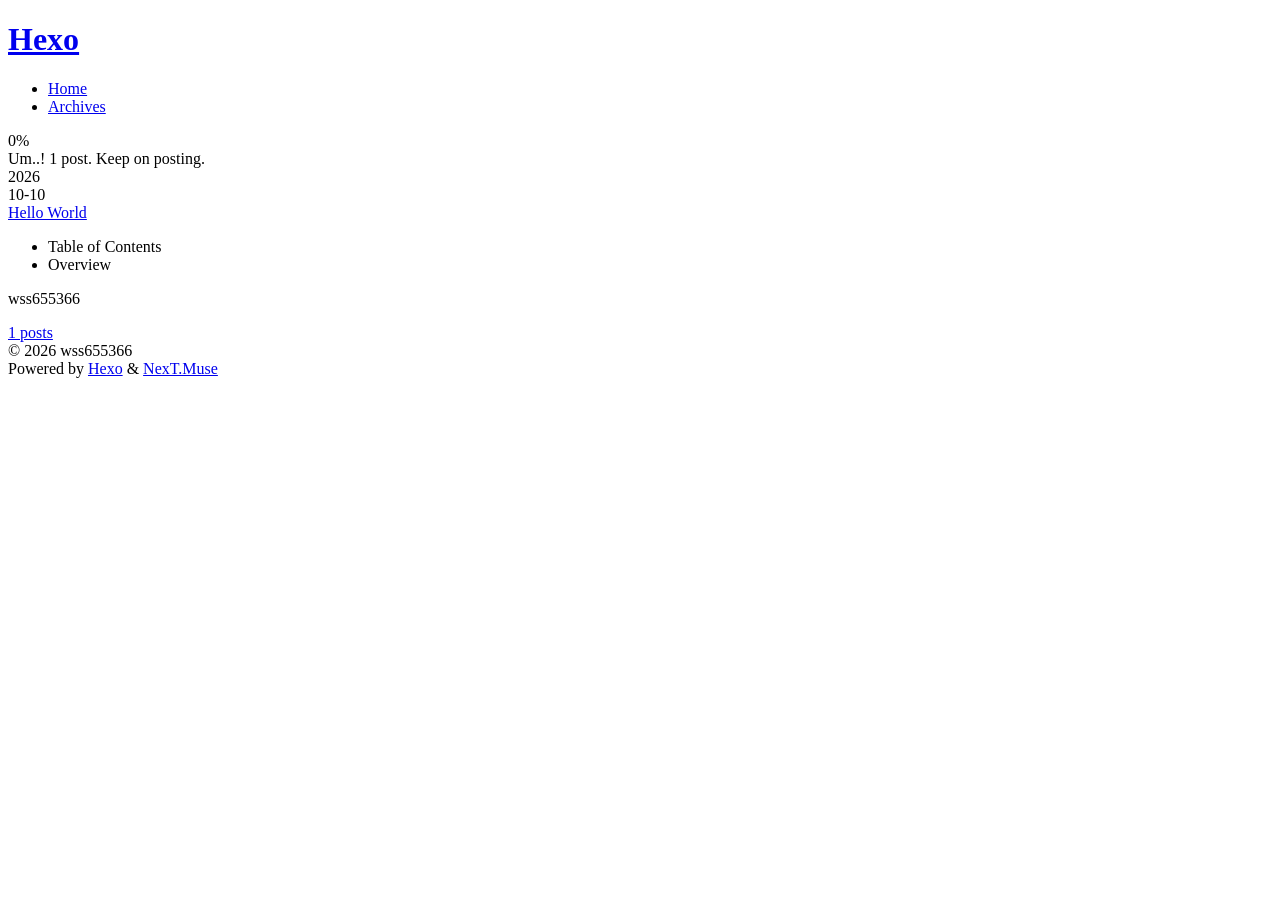
==== archives/index.html @ ac1d33b4 "Site updated: 2026-10-10 22:38:19" ====
<!DOCTYPE html>
<html lang="en">
<head>
  <meta charset="UTF-8">
<meta name="viewport" content="width=device-width, initial-scale=1, maximum-scale=2">
<meta name="theme-color" content="#222">
<meta name="generator" content="Hexo 8.1.2">
  <link rel="apple-touch-icon" sizes="180x180" href="/rob-w/images/apple-touch-icon-next.png">
  <link rel="icon" type="image/png" sizes="32x32" href="/rob-w/images/favicon-32x32-next.png">
  <link rel="icon" type="image/png" sizes="16x16" href="/rob-w/images/favicon-16x16-next.png">
  <link rel="mask-icon" href="/rob-w/images/logo.svg" color="#222">

<link rel="stylesheet" href="/rob-w/css/main.css">


<link rel="stylesheet" href="/rob-w/lib/font-awesome/css/all.min.css">

<script id="hexo-configurations">
    var NexT = window.NexT || {};
    var CONFIG = {"hostname":"example.com","root":"/rob-w/","scheme":"Muse","version":"7.8.0","exturl":false,"sidebar":{"position":"left","display":"post","padding":18,"offset":12,"onmobile":false},"copycode":{"enable":false,"show_result":false,"style":null},"back2top":{"enable":true,"sidebar":false,"scrollpercent":false},"bookmark":{"enable":false,"color":"#222","save":"auto"},"fancybox":false,"mediumzoom":false,"lazyload":false,"pangu":false,"comments":{"style":"tabs","active":null,"storage":true,"lazyload":false,"nav":null},"algolia":{"hits":{"per_page":10},"labels":{"input_placeholder":"Search for Posts","hits_empty":"We didn't find any results for the search: ${query}","hits_stats":"${hits} results found in ${time} ms"}},"localsearch":{"enable":false,"trigger":"auto","top_n_per_article":1,"unescape":false,"preload":false},"motion":{"enable":true,"async":false,"transition":{"post_block":"fadeIn","post_header":"slideDownIn","post_body":"slideDownIn","coll_header":"slideLeftIn","sidebar":"slideUpIn"}}};
  </script>

  <meta property="og:type" content="website">
<meta property="og:title" content="Hexo">
<meta property="og:url" content="http://example.com/archives/index.html">
<meta property="og:site_name" content="Hexo">
<meta property="og:locale" content="en_US">
<meta property="article:author" content="wss655366">
<meta name="twitter:card" content="summary">

<link rel="canonical" href="http://example.com/archives/">


<script id="page-configurations">
  // https://hexo.io/docs/variables.html
  CONFIG.page = {
    sidebar: "",
    isHome : false,
    isPost : false,
    lang   : 'en'
  };
</script>

  <title>Archive | Hexo</title>
  






  <noscript>
  <style>
  .use-motion .brand,
  .use-motion .menu-item,
  .sidebar-inner,
  .use-motion .post-block,
  .use-motion .pagination,
  .use-motion .comments,
  .use-motion .post-header,
  .use-motion .post-body,
  .use-motion .collection-header { opacity: initial; }

  .use-motion .site-title,
  .use-motion .site-subtitle {
    opacity: initial;
    top: initial;
  }

  .use-motion .logo-line-before i { left: initial; }
  .use-motion .logo-line-after i { right: initial; }
  </style>
</noscript>

</head>

<body itemscope itemtype="http://schema.org/WebPage">
  <div class="container use-motion">
    <div class="headband"></div>

    <header class="header" itemscope itemtype="http://schema.org/WPHeader">
      <div class="header-inner"><div class="site-brand-container">
  <div class="site-nav-toggle">
    <div class="toggle" aria-label="Toggle navigation bar">
      <span class="toggle-line toggle-line-first"></span>
      <span class="toggle-line toggle-line-middle"></span>
      <span class="toggle-line toggle-line-last"></span>
    </div>
  </div>

  <div class="site-meta">

    <a href="/rob-w/" class="brand" rel="start">
      <span class="logo-line-before"><i></i></span>
      <h1 class="site-title">Hexo</h1>
      <span class="logo-line-after"><i></i></span>
    </a>
  </div>

  <div class="site-nav-right">
    <div class="toggle popup-trigger">
    </div>
  </div>
</div>




<nav class="site-nav">
  <ul id="menu" class="main-menu menu">
        <li class="menu-item menu-item-home">

    <a href="/rob-w/" rel="section"><i class="fa fa-home fa-fw"></i>Home</a>

  </li>
        <li class="menu-item menu-item-archives">

    <a href="/rob-w/archives/" rel="section"><i class="fa fa-archive fa-fw"></i>Archives</a>

  </li>
  </ul>
</nav>




</div>
    </header>

    
  <div class="back-to-top">
    <i class="fa fa-arrow-up"></i>
    <span>0%</span>
  </div>


    <main class="main">
      <div class="main-inner">
        <div class="content-wrap">
          

          <div class="content archive">
            

  
  
  
  <div class="post-block">
    <div class="posts-collapse">
      <div class="collection-title">
        <span class="collection-header">Um..! 1 post. Keep on posting.</span>
      </div>

      
    <div class="collection-year">
      <span class="collection-header">2026</span>
    </div>

  <article itemscope itemtype="http://schema.org/Article">
    <header class="post-header">

      <div class="post-meta">
        <time itemprop="dateCreated"
              datetime="2026-10-10T21:06:41+08:00"
              content="2026-10-10">
          10-10
        </time>
      </div>

      <div class="post-title">
          <a class="post-title-link" href="/rob-w/2026/10/10/hello-world/" itemprop="url">
            <span itemprop="name">Hello World</span>
          </a>
      </div>

    </header>
  </article>


    </div>
  </div>
  
  
  

  



          </div>
          

<script>
  window.addEventListener('tabs:register', () => {
    let { activeClass } = CONFIG.comments;
    if (CONFIG.comments.storage) {
      activeClass = localStorage.getItem('comments_active') || activeClass;
    }
    if (activeClass) {
      let activeTab = document.querySelector(`a[href="#comment-${activeClass}"]`);
      if (activeTab) {
        activeTab.click();
      }
    }
  });
  if (CONFIG.comments.storage) {
    window.addEventListener('tabs:click', event => {
      if (!event.target.matches('.tabs-comment .tab-content .tab-pane')) return;
      let commentClass = event.target.classList[1];
      localStorage.setItem('comments_active', commentClass);
    });
  }
</script>

        </div>
          
  
  <div class="toggle sidebar-toggle">
    <span class="toggle-line toggle-line-first"></span>
    <span class="toggle-line toggle-line-middle"></span>
    <span class="toggle-line toggle-line-last"></span>
  </div>

  <aside class="sidebar">
    <div class="sidebar-inner">

      <ul class="sidebar-nav motion-element">
        <li class="sidebar-nav-toc">
          Table of Contents
        </li>
        <li class="sidebar-nav-overview">
          Overview
        </li>
      </ul>

      <!--noindex-->
      <div class="post-toc-wrap sidebar-panel">
      </div>
      <!--/noindex-->

      <div class="site-overview-wrap sidebar-panel">
        <div class="site-author motion-element" itemprop="author" itemscope itemtype="http://schema.org/Person">
  <p class="site-author-name" itemprop="name">wss655366</p>
  <div class="site-description" itemprop="description"></div>
</div>
<div class="site-state-wrap motion-element">
  <nav class="site-state">
      <div class="site-state-item site-state-posts">
          <a href="/rob-w/archives/">
        
          <span class="site-state-item-count">1</span>
          <span class="site-state-item-name">posts</span>
        </a>
      </div>
  </nav>
</div>



      </div>

    </div>
  </aside>
  <div id="sidebar-dimmer"></div>


      </div>
    </main>

    <footer class="footer">
      <div class="footer-inner">
        

        

<div class="copyright">
  
  &copy; 
  <span itemprop="copyrightYear">2026</span>
  <span class="with-love">
    <i class="fa fa-heart"></i>
  </span>
  <span class="author" itemprop="copyrightHolder">wss655366</span>
</div>
  <div class="powered-by">Powered by <a href="https://hexo.io/" class="theme-link" rel="noopener" target="_blank">Hexo</a> & <a href="https://muse.theme-next.org/" class="theme-link" rel="noopener" target="_blank">NexT.Muse</a>
  </div>

        








      </div>
    </footer>
  </div>

  
  <script src="/rob-w/lib/anime.min.js"></script>
  <script src="/rob-w/lib/velocity/velocity.min.js"></script>
  <script src="/rob-w/lib/velocity/velocity.ui.min.js"></script>

<script src="/rob-w/js/utils.js"></script>

<script src="/rob-w/js/motion.js"></script>


<script src="/rob-w/js/schemes/muse.js"></script>


<script src="/rob-w/js/next-boot.js"></script>




  















  

  

</body>
</html>
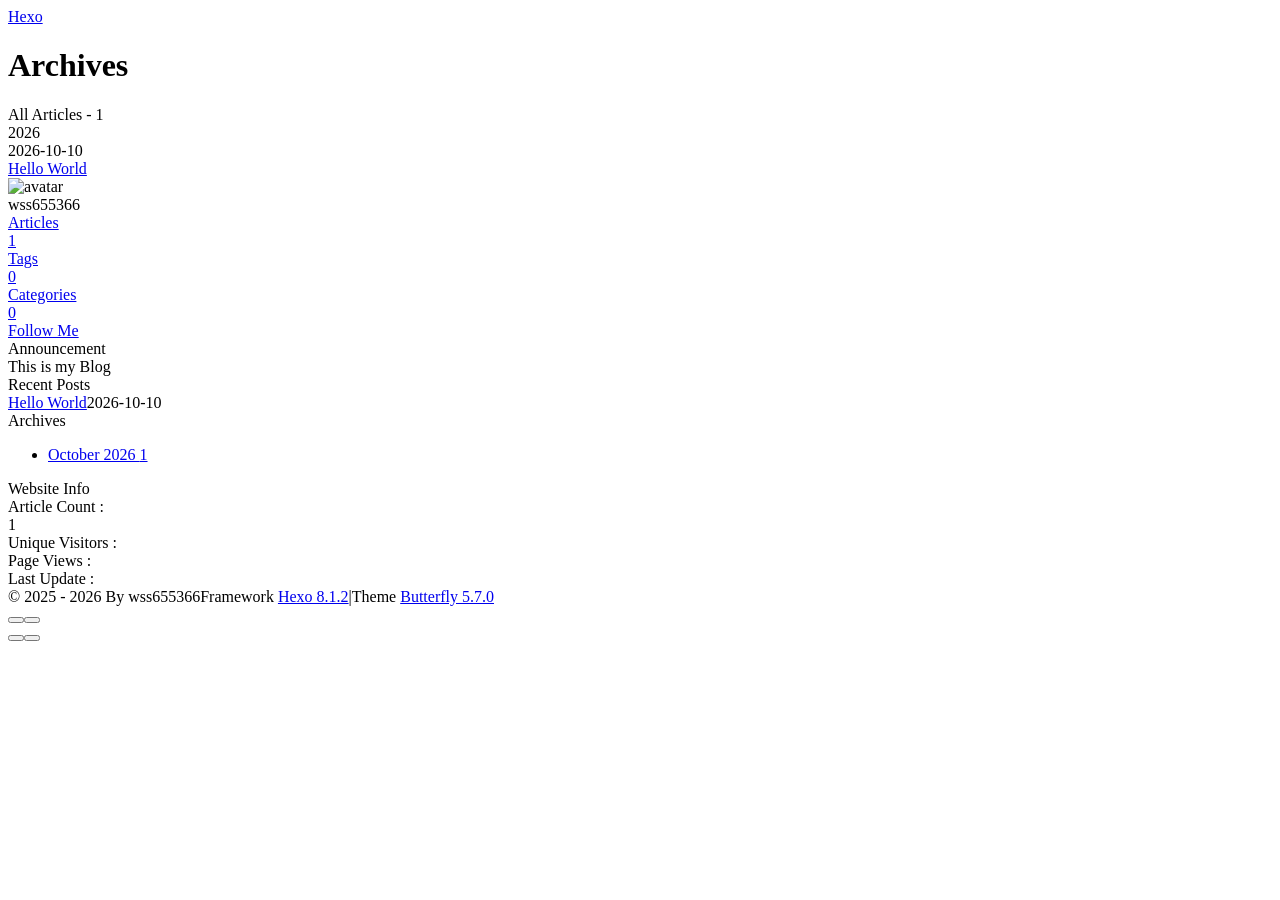
==== commit a8aac4c8: "Site updated: 2026-10-10 22:41:22" ====
--- a/archives/index.html
+++ b/archives/index.html
@@ -1,340 +1,199 @@
-<!DOCTYPE html>
-<html lang="en">
-<head>
-  <meta charset="UTF-8">
-<meta name="viewport" content="width=device-width, initial-scale=1, maximum-scale=2">
-<meta name="theme-color" content="#222">
-<meta name="generator" content="Hexo 8.1.2">
-  <link rel="apple-touch-icon" sizes="180x180" href="/rob-w/images/apple-touch-icon-next.png">
-  <link rel="icon" type="image/png" sizes="32x32" href="/rob-w/images/favicon-32x32-next.png">
-  <link rel="icon" type="image/png" sizes="16x16" href="/rob-w/images/favicon-16x16-next.png">
-  <link rel="mask-icon" href="/rob-w/images/logo.svg" color="#222">
-
-<link rel="stylesheet" href="/rob-w/css/main.css">
-
-
-<link rel="stylesheet" href="/rob-w/lib/font-awesome/css/all.min.css">
-
-<script id="hexo-configurations">
-    var NexT = window.NexT || {};
-    var CONFIG = {"hostname":"example.com","root":"/rob-w/","scheme":"Muse","version":"7.8.0","exturl":false,"sidebar":{"position":"left","display":"post","padding":18,"offset":12,"onmobile":false},"copycode":{"enable":false,"show_result":false,"style":null},"back2top":{"enable":true,"sidebar":false,"scrollpercent":false},"bookmark":{"enable":false,"color":"#222","save":"auto"},"fancybox":false,"mediumzoom":false,"lazyload":false,"pangu":false,"comments":{"style":"tabs","active":null,"storage":true,"lazyload":false,"nav":null},"algolia":{"hits":{"per_page":10},"labels":{"input_placeholder":"Search for Posts","hits_empty":"We didn't find any results for the search: ${query}","hits_stats":"${hits} results found in ${time} ms"}},"localsearch":{"enable":false,"trigger":"auto","top_n_per_article":1,"unescape":false,"preload":false},"motion":{"enable":true,"async":false,"transition":{"post_block":"fadeIn","post_header":"slideDownIn","post_body":"slideDownIn","coll_header":"slideLeftIn","sidebar":"slideUpIn"}}};
-  </script>
-
-  <meta property="og:type" content="website">
-<meta property="og:title" content="Hexo">
+<!DOCTYPE html><html lang="en" data-theme="light"><head><meta charset="UTF-8"><meta http-equiv="X-UA-Compatible" content="IE=edge"><meta name="viewport" content="width=device-width, initial-scale=1.0,viewport-fit=cover"><title>Archives | Hexo</title><meta name="author" content="wss655366"><meta name="copyright" content="wss655366"><meta name="format-detection" content="telephone=no"><meta name="theme-color" content="#ffffff"><meta property="og:type" content="website">
+<meta property="og:title" content="Archives">
 <meta property="og:url" content="http://example.com/archives/index.html">
 <meta property="og:site_name" content="Hexo">
 <meta property="og:locale" content="en_US">
+<meta property="og:image" content="http://example.com/img/butterfly-icon.png">
 <meta property="article:author" content="wss655366">
 <meta name="twitter:card" content="summary">
+<meta name="twitter:image" content="http://example.com/img/butterfly-icon.png"><script type="application/ld+json"></script><link rel="shortcut icon" href="/rob-w/img/favicon.png"><link rel="canonical" href="http://example.com/archives/index.html"><link rel="preconnect" href="//cdn.jsdelivr.net"/><link rel="preconnect" href="//busuanzi.ibruce.info"/><link rel="stylesheet" href="/rob-w/css/index.css?v=5.7.0"><link rel="stylesheet" href="https://cdn.jsdelivr.net/npm/@fortawesome/fontawesome-free@7.3.1/css/all.min.css"><script>
+    (() => {
+      
+    const saveToLocal = {
+      set: (key, value, ttl) => {
+        const data = { value }
 
-<link rel="canonical" href="http://example.com/archives/">
+        if (ttl != null) {
+          data.expiry = Date.now() + ttl * 86400000
+        }
 
+        localStorage.setItem(key, JSON.stringify(data))
+      },
+      get: key => {
+        const itemStr = localStorage.getItem(key)
+        if (!itemStr) return
 
-<script id="page-configurations">
-  // https://hexo.io/docs/variables.html
-  CONFIG.page = {
-    sidebar: "",
-    isHome : false,
-    isPost : false,
-    lang   : 'en'
-  };
-</script>
+        try {
+          const data = JSON.parse(itemStr)
 
-  <title>Archive | Hexo</title>
-  
+          if (data.expiry && Date.now() > data.expiry) {
+            localStorage.removeItem(key)
+            return
+          }
 
-
-
-
-
-
-  <noscript>
-  <style>
-  .use-motion .brand,
-  .use-motion .menu-item,
-  .sidebar-inner,
-  .use-motion .post-block,
-  .use-motion .pagination,
-  .use-motion .comments,
-  .use-motion .post-header,
-  .use-motion .post-body,
-  .use-motion .collection-header { opacity: initial; }
-
-  .use-motion .site-title,
-  .use-motion .site-subtitle {
-    opacity: initial;
-    top: initial;
-  }
-
-  .use-motion .logo-line-before i { left: initial; }
-  .use-motion .logo-line-after i { right: initial; }
-  </style>
-</noscript>
-
-</head>
-
-<body itemscope itemtype="http://schema.org/WebPage">
-  <div class="container use-motion">
-    <div class="headband"></div>
-
-    <header class="header" itemscope itemtype="http://schema.org/WPHeader">
-      <div class="header-inner"><div class="site-brand-container">
-  <div class="site-nav-toggle">
-    <div class="toggle" aria-label="Toggle navigation bar">
-      <span class="toggle-line toggle-line-first"></span>
-      <span class="toggle-line toggle-line-middle"></span>
-      <span class="toggle-line toggle-line-last"></span>
-    </div>
-  </div>
-
-  <div class="site-meta">
-
-    <a href="/rob-w/" class="brand" rel="start">
-      <span class="logo-line-before"><i></i></span>
-      <h1 class="site-title">Hexo</h1>
-      <span class="logo-line-after"><i></i></span>
-    </a>
-  </div>
-
-  <div class="site-nav-right">
-    <div class="toggle popup-trigger">
-    </div>
-  </div>
-</div>
-
-
-
-
-<nav class="site-nav">
-  <ul id="menu" class="main-menu menu">
-        <li class="menu-item menu-item-home">
-
-    <a href="/rob-w/" rel="section"><i class="fa fa-home fa-fw"></i>Home</a>
-
-  </li>
-        <li class="menu-item menu-item-archives">
-
-    <a href="/rob-w/archives/" rel="section"><i class="fa fa-archive fa-fw"></i>Archives</a>
-
-  </li>
-  </ul>
-</nav>
-
-
-
-
-</div>
-    </header>
-
-    
-  <div class="back-to-top">
-    <i class="fa fa-arrow-up"></i>
-    <span>0%</span>
-  </div>
-
-
-    <main class="main">
-      <div class="main-inner">
-        <div class="content-wrap">
-          
-
-          <div class="content archive">
-            
-
-  
-  
-  
-  <div class="post-block">
-    <div class="posts-collapse">
-      <div class="collection-title">
-        <span class="collection-header">Um..! 1 post. Keep on posting.</span>
-      </div>
-
-      
-    <div class="collection-year">
-      <span class="collection-header">2026</span>
-    </div>
-
-  <article itemscope itemtype="http://schema.org/Article">
-    <header class="post-header">
-
-      <div class="post-meta">
-        <time itemprop="dateCreated"
-              datetime="2026-10-10T21:06:41+08:00"
-              content="2026-10-10">
-          10-10
-        </time>
-      </div>
-
-      <div class="post-title">
-          <a class="post-title-link" href="/rob-w/2026/10/10/hello-world/" itemprop="url">
-            <span itemprop="name">Hello World</span>
-          </a>
-      </div>
-
-    </header>
-  </article>
-
-
-    </div>
-  </div>
-  
-  
-  
-
-  
-
-
-
-          </div>
-          
-
-<script>
-  window.addEventListener('tabs:register', () => {
-    let { activeClass } = CONFIG.comments;
-    if (CONFIG.comments.storage) {
-      activeClass = localStorage.getItem('comments_active') || activeClass;
-    }
-    if (activeClass) {
-      let activeTab = document.querySelector(`a[href="#comment-${activeClass}"]`);
-      if (activeTab) {
-        activeTab.click();
+          return data.value
+        } catch {
+          localStorage.removeItem(key)
+        }
       }
     }
-  });
-  if (CONFIG.comments.storage) {
-    window.addEventListener('tabs:click', event => {
-      if (!event.target.matches('.tabs-comment .tab-content .tab-pane')) return;
-      let commentClass = event.target.classList[1];
-      localStorage.setItem('comments_active', commentClass);
-    });
-  }
-</script>
 
-        </div>
-          
+    const scriptCache = new Map()
+    const cssCache = new Map()
+    window.btf = {
+      saveToLocal,
+      getScript: (url, attr = {}) => {
+        if (scriptCache.has(url)) {
+          return scriptCache.get(url)
+        }
+
+        const promise = new Promise((resolve, reject) => {
+          const script = document.createElement('script')
+
+          script.src = url
+          script.async = true
+
+          for (const key in attr) {
+            script.setAttribute(key, attr[key])
+          }
+
+          script.onload = resolve
+          script.onerror = reject
+
+          document.head.appendChild(script)
+        })
+
+        scriptCache.set(url, promise)
+
+        return promise
+      },
+      getCSS: (url, id) => {
+        if (cssCache.has(url)) {
+          return cssCache.get(url)
+        }
+
+        const promise = new Promise((resolve, reject) => {
+          const link = document.createElement('link')
+
+          link.rel = 'stylesheet'
+          link.href = url
+
+          if (id) {
+            link.id = id
+          }
+
+          link.onload = resolve
+          link.onerror = reject
+
+          document.head.appendChild(link)
+        })
+
+        cssCache.set(url, promise)
+
+        return promise
+      },
+      addGlobalFn: (key, fn, name = false, parent = window) => {
+        if (!false && key.startsWith('pjax')) return
+        const globalFn = parent.globalFn || {}
+        globalFn[key] = globalFn[key] || {}
+        globalFn[key][name || Object.keys(globalFn[key]).length] = fn
+        parent.globalFn = globalFn
+      }
+    }
   
-  <div class="toggle sidebar-toggle">
-    <span class="toggle-line toggle-line-first"></span>
-    <span class="toggle-line toggle-line-middle"></span>
-    <span class="toggle-line toggle-line-last"></span>
-  </div>
+      
+      const metaThemeColor = document.querySelector('meta[name="theme-color"]')
+      const activateDarkMode = () => {
+        document.documentElement.dataset.theme = 'dark'
+        if (metaThemeColor !== null) {
+          metaThemeColor.setAttribute('content', '#0d0d0d')
+        }
+      }
+      const activateLightMode = () => {
+        document.documentElement.dataset.theme = 'light'
+        if (metaThemeColor !== null) {
+          metaThemeColor.setAttribute('content', '#ffffff')
+        }
+      }
 
-  <aside class="sidebar">
-    <div class="sidebar-inner">
+      btf.activateDarkMode = activateDarkMode
+      btf.activateLightMode = activateLightMode
 
-      <ul class="sidebar-nav motion-element">
-        <li class="sidebar-nav-toc">
-          Table of Contents
+      const theme = saveToLocal.get('theme')
+    
+          theme === 'dark' ? activateDarkMode() : theme === 'light' ? activateLightMode() : null
+        
+      
+      const asideStatus = saveToLocal.get('aside-status')
+      if (asideStatus !== undefined) {
+        document.documentElement.classList.toggle('hide-aside', asideStatus === 'hide')
+      }
+    
+      
+    const detectApple = () => {
+      if (/iPad|iPhone|iPod|Macintosh/.test(navigator.userAgent)) {
+        document.documentElement.classList.add('apple')
+      }
+    }
+    detectApple()
+  
+    })()
+  </script><script>const GLOBAL_CONFIG = {
+  root: '/rob-w/',
+  algolia: undefined,
+  localSearch: undefined,
+  translate: undefined,
+  highlight: {"plugin":"highlight.js","highlightCopy":true,"highlightLang":true,"highlightHeightLimit":false,"highlightFullpage":false,"highlightMacStyle":false},
+  copy: {
+    success: 'Copy Successful',
+    error: 'Copy Failed',
+    noSupport: 'Browser Not Supported'
+  },
+  relativeDate: {
+    homepage: false,
+    post: false
+  },
+  runtime: '',
+  dateSuffix: {
+    just: 'Just now',
+    min: 'minutes ago',
+    hour: 'hours ago',
+    day: 'days ago',
+    month: 'months ago'
+  },
+  copyright: undefined,
+  lightbox: 'null',
+  Snackbar: undefined,
+  infinitegrid: {
+    js: 'https://cdn.jsdelivr.net/npm/@egjs/infinitegrid@4.13.0/dist/infinitegrid.min.js',
+    buttonText: 'Load More'
+  },
+  isPhotoFigcaption: false,
+  islazyloadPlugin: false,
+  isAnchor: false,
+  percent: {
+    toc: true,
+    rightside: false,
+  },
+  autoDarkmode: false
+}</script><script id="config-diff">var GLOBAL_CONFIG_SITE = {
+  title: 'Archives',
+  isHighlightShrink: false,
+  isToc: false,
+  pageType: 'archive'
+}</script><meta name="generator" content="Hexo 8.1.2"></head><body><div class="page" id="body-wrap"><header class="not-home-page" id="page-header"><nav id="nav"><span id="blog-info"><a class="nav-site-title" href="/rob-w/"><span class="site-name">Hexo</span></a></span><div id="menus"></div></nav><div id="page-site-info"><h1 id="site-title">Archives</h1></div></header><main class="layout" id="content-inner"><div id="archive"><div class="article-sort-title">All Articles - 1</div><div class="article-sort"><div class="article-sort-item year">2026</div><div class="article-sort-item no-article-cover"><div class="article-sort-item-info"><div class="article-sort-item-time"><i class="far fa-calendar-alt"></i><time class="post-meta-date-created" datetime="2026-10-10T13:06:41.709Z" title="Created 2026-10-10 21:06:41">2026-10-10</time></div><a class="article-sort-item-title" href="/rob-w/2026/10/10/hello-world/" title="Hello World">Hello World</a></div></div></div></div><div class="aside-content" id="aside-content"><div class="card-widget card-info text-center"><div class="avatar-img"><img src="/rob-w/img/butterfly-icon.png" onerror="this.onerror=null;this.src='/rob-w/img/friend_404.gif'" alt="avatar"/></div><div class="author-info-name">wss655366</div><div class="author-info-description"></div><div class="site-data"><a href="/rob-w/archives/"><div class="headline">Articles</div><div class="length-num">1</div></a><a href="/rob-w/tags/"><div class="headline">Tags</div><div class="length-num">0</div></a><a href="/rob-w/categories/"><div class="headline">Categories</div><div class="length-num">0</div></a></div><a id="card-info-btn" target="_blank" rel="noopener" href="https://github.com/xxxxxx"><i class="fab fa-github"></i><span>Follow Me</span></a></div><div class="card-widget card-announcement"><div class="item-headline"><i class="fas fa-bullhorn fa-shake"></i><span>Announcement</span></div><div class="announcement_content">This is my Blog</div></div><div class="sticky_layout"><div class="card-widget card-recent-post"><div class="item-headline"><i class="fas fa-history"></i><span>Recent Posts</span></div><div class="aside-list"><div class="aside-list-item no-cover"><div class="content"><a class="title" href="/rob-w/2026/10/10/hello-world/" title="Hello World">Hello World</a><time datetime="2026-10-10T13:06:41.709Z" title="Created 2026-10-10 21:06:41">2026-10-10</time></div></div></div></div><div class="card-widget card-archives">
+    <div class="item-headline"><i class="fas fa-archive"></i><span>Archives</span></div>
+  
+    <ul class="card-archive-list">
+      
+        <li class="card-archive-list-item">
+          <a class="card-archive-list-link" href="/rob-w/archives/2026/10/">
+            <span class="card-archive-list-date">
+              October 2026
+            </span>
+            <span class="card-archive-list-count">1</span>
+          </a>
         </li>
-        <li class="sidebar-nav-overview">
-          Overview
-        </li>
-      </ul>
-
-      <!--noindex-->
-      <div class="post-toc-wrap sidebar-panel">
-      </div>
-      <!--/noindex-->
-
-      <div class="site-overview-wrap sidebar-panel">
-        <div class="site-author motion-element" itemprop="author" itemscope itemtype="http://schema.org/Person">
-  <p class="site-author-name" itemprop="name">wss655366</p>
-  <div class="site-description" itemprop="description"></div>
-</div>
-<div class="site-state-wrap motion-element">
-  <nav class="site-state">
-      <div class="site-state-item site-state-posts">
-          <a href="/rob-w/archives/">
-        
-          <span class="site-state-item-count">1</span>
-          <span class="site-state-item-name">posts</span>
-        </a>
-      </div>
-  </nav>
-</div>
-
-
-
-      </div>
-
-    </div>
-  </aside>
-  <div id="sidebar-dimmer"></div>
-
-
-      </div>
-    </main>
-
-    <footer class="footer">
-      <div class="footer-inner">
-        
-
-        
-
-<div class="copyright">
-  
-  &copy; 
-  <span itemprop="copyrightYear">2026</span>
-  <span class="with-love">
-    <i class="fa fa-heart"></i>
-  </span>
-  <span class="author" itemprop="copyrightHolder">wss655366</span>
-</div>
-  <div class="powered-by">Powered by <a href="https://hexo.io/" class="theme-link" rel="noopener" target="_blank">Hexo</a> & <a href="https://muse.theme-next.org/" class="theme-link" rel="noopener" target="_blank">NexT.Muse</a>
-  </div>
-
-        
-
-
-
-
-
-
-
-
-      </div>
-    </footer>
-  </div>
-
-  
-  <script src="/rob-w/lib/anime.min.js"></script>
-  <script src="/rob-w/lib/velocity/velocity.min.js"></script>
-  <script src="/rob-w/lib/velocity/velocity.ui.min.js"></script>
-
-<script src="/rob-w/js/utils.js"></script>
-
-<script src="/rob-w/js/motion.js"></script>
-
-
-<script src="/rob-w/js/schemes/muse.js"></script>
-
-
-<script src="/rob-w/js/next-boot.js"></script>
-
-
-
-
-  
-
-
-
-
-
-
-
-
-
-
-
-
-
-
-
-  
-
-  
-
-</body>
-</html>
+      
+    </ul>
+  </div><div class="card-widget card-webinfo"><div class="item-headline"><i class="fas fa-chart-line"></i><span>Website Info</span></div><div class="webinfo"><div class="webinfo-item"><div class="item-name">Article Count :</div><div class="item-count">1</div></div><div class="webinfo-item"><div class="item-name">Unique Visitors :</div><div class="item-count" id="busuanzi_value_site_uv"><i class="fa-solid fa-spinner fa-spin"></i></div></div><div class="webinfo-item"><div class="item-name">Page Views :</div><div class="item-count" id="busuanzi_value_site_pv"><i class="fa-solid fa-spinner fa-spin"></i></div></div><div class="webinfo-item"><div class="item-name">Last Update :</div><div class="item-count" id="last-push-date" data-lastPushDate="2026-10-10T14:41:19.437Z"><i class="fa-solid fa-spinner fa-spin"></i></div></div></div></div></div></div></main><footer id="footer"><div class="footer-other"><div class="footer-copyright"><span class="copyright">&copy;&nbsp;2025 - 2026 By wss655366</span><span class="framework-info"><span>Framework </span><a target="_blank" rel="noopener" href="https://hexo.io">Hexo 8.1.2</a><span class="footer-separator">|</span><span>Theme </span><a target="_blank" rel="noopener" href="https://github.com/jerryc127/hexo-theme-butterfly">Butterfly 5.7.0</a></span></div></div></footer></div><div id="rightside"><div id="rightside-config-hide"><button id="darkmode" type="button" title="Toggle Between Light and Dark Mode"><i class="fas fa-adjust"></i></button><button id="hide-aside-btn" type="button" title="Toggle Between Single-column and Double-column"><i class="fas fa-arrows-alt-h"></i></button></div><div id="rightside-config-show"><button id="rightside-config" type="button" title="Settings"><i class="fas fa-cog fa-spin"></i></button><button id="go-up" type="button" title="Back to Top"><span class="scroll-percent"></span><i class="fas fa-arrow-up"></i></button></div></div><div><script src="/rob-w/js/utils.js?v=5.7.0"></script><script src="/rob-w/js/main.js?v=5.7.0"></script><div class="js-pjax"></div><script async data-pjax src="//busuanzi.ibruce.info/busuanzi/2.3/busuanzi.pure.mini.js"></script></div></body></html>
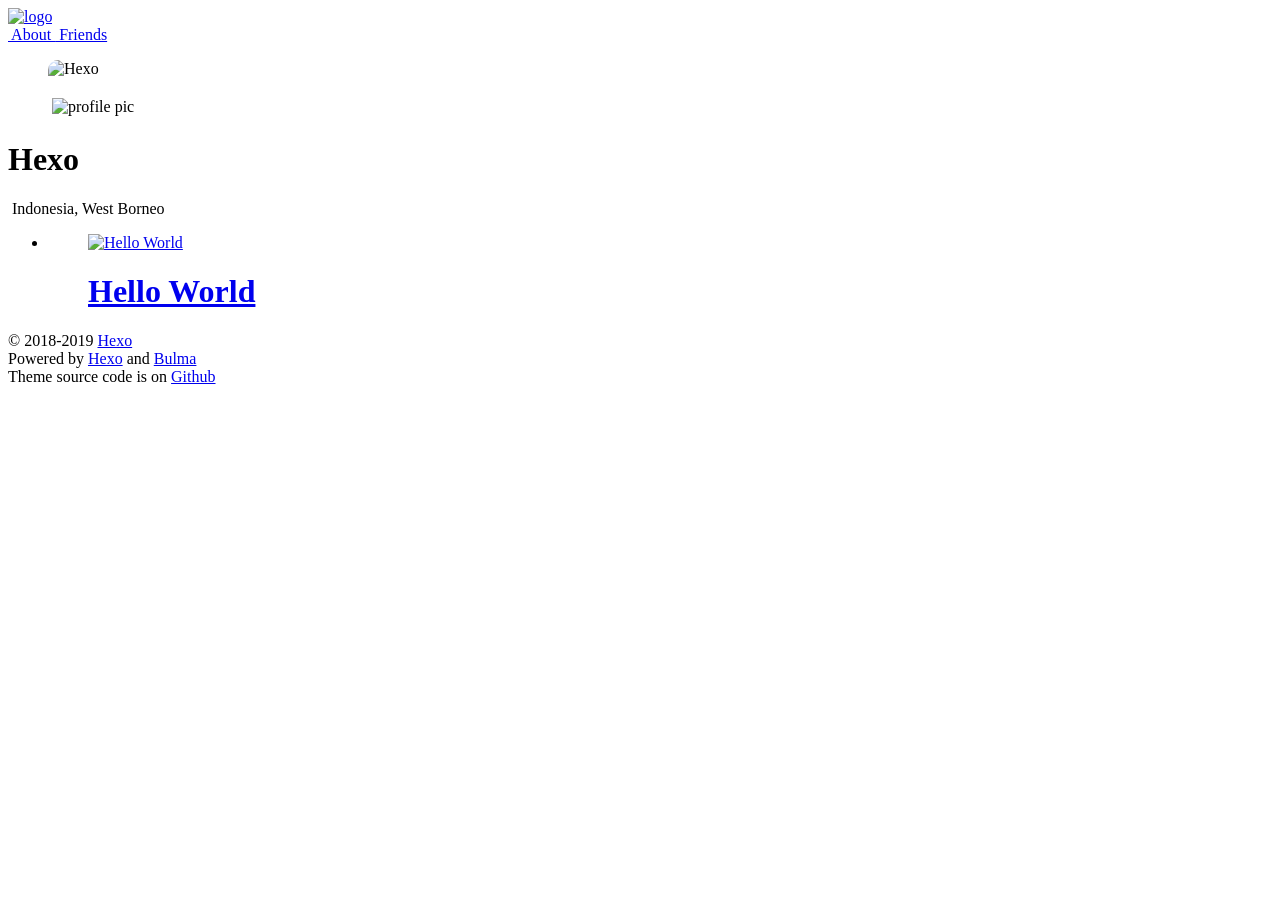
==== commit 17cec65b: "Site updated: 2026-10-10 22:45:01" ====
--- a/archives/index.html
+++ b/archives/index.html
@@ -1,199 +1,220 @@
-<!DOCTYPE html><html lang="en" data-theme="light"><head><meta charset="UTF-8"><meta http-equiv="X-UA-Compatible" content="IE=edge"><meta name="viewport" content="width=device-width, initial-scale=1.0,viewport-fit=cover"><title>Archives | Hexo</title><meta name="author" content="wss655366"><meta name="copyright" content="wss655366"><meta name="format-detection" content="telephone=no"><meta name="theme-color" content="#ffffff"><meta property="og:type" content="website">
-<meta property="og:title" content="Archives">
-<meta property="og:url" content="http://example.com/archives/index.html">
-<meta property="og:site_name" content="Hexo">
-<meta property="og:locale" content="en_US">
-<meta property="og:image" content="http://example.com/img/butterfly-icon.png">
-<meta property="article:author" content="wss655366">
-<meta name="twitter:card" content="summary">
-<meta name="twitter:image" content="http://example.com/img/butterfly-icon.png"><script type="application/ld+json"></script><link rel="shortcut icon" href="/rob-w/img/favicon.png"><link rel="canonical" href="http://example.com/archives/index.html"><link rel="preconnect" href="//cdn.jsdelivr.net"/><link rel="preconnect" href="//busuanzi.ibruce.info"/><link rel="stylesheet" href="/rob-w/css/index.css?v=5.7.0"><link rel="stylesheet" href="https://cdn.jsdelivr.net/npm/@fortawesome/fontawesome-free@7.3.1/css/all.min.css"><script>
-    (() => {
-      
-    const saveToLocal = {
-      set: (key, value, ttl) => {
-        const data = { value }
-
-        if (ttl != null) {
-          data.expiry = Date.now() + ttl * 86400000
-        }
-
-        localStorage.setItem(key, JSON.stringify(data))
-      },
-      get: key => {
-        const itemStr = localStorage.getItem(key)
-        if (!itemStr) return
-
-        try {
-          const data = JSON.parse(itemStr)
-
-          if (data.expiry && Date.now() > data.expiry) {
-            localStorage.removeItem(key)
-            return
-          }
-
-          return data.value
-        } catch {
-          localStorage.removeItem(key)
-        }
-      }
-    }
-
-    const scriptCache = new Map()
-    const cssCache = new Map()
-    window.btf = {
-      saveToLocal,
-      getScript: (url, attr = {}) => {
-        if (scriptCache.has(url)) {
-          return scriptCache.get(url)
-        }
-
-        const promise = new Promise((resolve, reject) => {
-          const script = document.createElement('script')
-
-          script.src = url
-          script.async = true
-
-          for (const key in attr) {
-            script.setAttribute(key, attr[key])
-          }
-
-          script.onload = resolve
-          script.onerror = reject
-
-          document.head.appendChild(script)
-        })
-
-        scriptCache.set(url, promise)
-
-        return promise
-      },
-      getCSS: (url, id) => {
-        if (cssCache.has(url)) {
-          return cssCache.get(url)
-        }
-
-        const promise = new Promise((resolve, reject) => {
-          const link = document.createElement('link')
-
-          link.rel = 'stylesheet'
-          link.href = url
-
-          if (id) {
-            link.id = id
-          }
-
-          link.onload = resolve
-          link.onerror = reject
-
-          document.head.appendChild(link)
-        })
-
-        cssCache.set(url, promise)
-
-        return promise
-      },
-      addGlobalFn: (key, fn, name = false, parent = window) => {
-        if (!false && key.startsWith('pjax')) return
-        const globalFn = parent.globalFn || {}
-        globalFn[key] = globalFn[key] || {}
-        globalFn[key][name || Object.keys(globalFn[key]).length] = fn
-        parent.globalFn = globalFn
-      }
-    }
-  
-      
-      const metaThemeColor = document.querySelector('meta[name="theme-color"]')
-      const activateDarkMode = () => {
-        document.documentElement.dataset.theme = 'dark'
-        if (metaThemeColor !== null) {
-          metaThemeColor.setAttribute('content', '#0d0d0d')
-        }
-      }
-      const activateLightMode = () => {
-        document.documentElement.dataset.theme = 'light'
-        if (metaThemeColor !== null) {
-          metaThemeColor.setAttribute('content', '#ffffff')
-        }
-      }
-
-      btf.activateDarkMode = activateDarkMode
-      btf.activateLightMode = activateLightMode
-
-      const theme = saveToLocal.get('theme')
-    
-          theme === 'dark' ? activateDarkMode() : theme === 'light' ? activateLightMode() : null
+<!DOCTYPE html>
+<html lang="en">
+    <head>
+    <!-- favicon -->
+    
+        <link rel="shortcut icon" href="/img/favicon.png" type="image/x-icon">
+        <link rel="icon" href="/img/favicon.png" type="image/x-icon">
+    
+    <!-- locale -->
+    <meta charset="utf-8">
+    <meta http-equiv="X-UA-Compatible" content="IE=edge">
+    <meta name="viewport" content="width=device-width, initial-scale=1.0, minimum-scale=1.0" />
+    <!--Description-->
+    
+    <meta name="description" content="">
+    <meta name="keywords" content="">
+    <meta name="author" content="wss655366">
+    <!-- og:description -->
+    <meta name="og:description" content="">
+    <!-- color -->
+    <meta name="theme-color" content="#ffffff">
+    <!--Author-->
+    
+        <meta name="author" content="wss655366">
+    
+    <!--Open Graph Title-->
+    
+    <!--Open Graph type-->
+    <meta property="og:type" content="website"/>
+    <!--Page Cover-->
+    
+    <meta property="og:image" content="http://example.com/rob-w/img/450x450/seira.jpg">
+    <!--Open Graph Site Name-->
+    <meta property="og:site_name" content="Hexo"/>
+    <!-- Title -->
+    
+    <title>All Post - Hexo</title>
+    <!-- framework CSS -->
+    <link href="//cdnjs.cloudflare.com/ajax/libs/bulma/0.7.4/css/bulma.min.css" rel="stylesheet">    
+    <!-- google fonts -->
+    <link href="https://fonts.googleapis.com/css?family=Raleway" rel="stylesheet">
+    <!-- Custom styles for this template -->
+    
+<link rel="stylesheet" href="/rob-w/css/index.css">
+
+    
+<link rel="stylesheet" href="/rob-w/css/component.css">
+
+    
+<script src="/rob-w/js/modernizr.custom.js"></script>
+
+    <!-- jquery -->
+    <script src="//cdnjs.cloudflare.com/ajax/libs/jquery/3.3.1/jquery.slim.min.js"></script>
+<meta name="generator" content="Hexo 8.1.2"></head>
+    <body class="has-background-light">
+        <div id="loader-wrapper">
+            <div id="loader"></div>
+            <div class="loader-section"></div>
+        </div>
+        <nav class="navbar is-fixed-top is-white has-bg-shadow" role="navigation" aria-label="main navigation">
+    <div class="container">
+        <div class="navbar-brand">
+            <a class="navbar-item" href="/rob-w/">
+                <img src="/rob-w/img/logo2.svg" height="28" alt="logo">
+            </a>
+            <a role="button" class="navbar-burger burger" aria-label="menu" aria-expanded="false" data-target="navbarBasicExample">
+                <span aria-hidden="true"></span>
+                <span aria-hidden="true"></span>
+                <span aria-hidden="true"></span>
+            </a>
+        </div>
+        <div id="navbarBasicExample" class="navbar-menu">
+            <div class="navbar-start">
+                
+                    <a class="navbar-item" href="/about">
+                    <!-- <span class="icon"><i class="fas fa-about"> </i></span> -->
+                    &nbsp;About </a>
+                
+                    <a class="navbar-item" href="/friends">
+                    <!-- <span class="icon"><i class="fas fa-friends"> </i></span> -->
+                    &nbsp;Friends </a>
+                
+                
+            </div>
+            <div class="navbar-end">
+                <div class="navbar-item">
+                    <div class="field is-grouped">
+                        <p class="control">
+                            
+                            
+                                <a class="button has-transparent-bg" target="_blank" rel="noopener" href="https://gitlab.com/sira313"><span class="icon"> <i class="fab fa-gitlab"></i> </span></a>
+                            
+                            
+                            
+                                <a class="button has-transparent-bg" target="_blank" rel="noopener" href="https://twitter.com/aflasio"><span class="icon"> <i class="fab fa-twitter"></i> </span></a>
+                            
+                            
+                            
+                                <a class="button has-transparent-bg" target="_blank" rel="noopener" href="https://facebook.com/aflasio.art"><span class="icon"> <i class="fab fa-facebook"></i> </span></a>
+                            
+                            
+                            
+                                <a class="button has-transparent-bg" href="mailto:sira.argia@gmail.com" title="email"> <span class="icon"><i class="fas fa-envelope"></i> </span></a>
+                            
+                            
+                            
+                                <a class="button has-transparent-bg" target="_blank" rel="noopener" href="https://t.me/aflasio"><span class="icon"> <i class="fab fa-telegram"></i> </span></a>
+                            
+                            
+                    </div>
+                </div>
+            </div>
+        </div>
+    </div>
+</nav>
+        <div class="container">
+            <div class="hero">
+    <div class="hero-body has-text-centered">
+    <div class="box has-bg-shadow margin-bottom-8" style="border-radius: 10px">
+  <div class="media">
+    <figure class="image">
+      <img src="/rob-w/img/cover.jpg" style="border-top-left-radius:10px;border-top-right-radius:10px;" alt="Hexo">
+    </figure>
+  </div>
+  <figure id="profile_pic" class="image is-128x128 has-image-centered">
+    <img class="is-rounded" src="/rob-w/img/450x450/seira.jpg" alt="profile pic" style="background: white;padding: 4px">
+  </figure>
+  <div class="profile_info">
+    <h1 class="title is-3"> Hexo </h1>
+    <h2 class="subtitle is-6" style="margin-bottom: 0.8rem">  </h2>
+    <span class="button is-static is-small" style="border: unset"><span class="icon"><i class="fas fa-map-marker-alt"></i></span>&nbsp;Indonesia, West Borneo</span>
+  </div>
+</div>
+
+
+        <ul class="grid effect-8 main" id="grid">
+            
+                <li>   
+    <div class="work">
+        <figure class="image has-shadow-hover has-rounded-corner">
+            <a href="/rob-w/2026/10/10/hello-world/">
+                <img src="/img/seira.jpg" class="has-rounded-corner" alt="Hello World"/>
+                <div class="caption has-rounded-corner">
+                    <div class="work_title">
+                        <h1 class="title is-6">Hello World</h1>
+                    </div>
+                </div>
+            </a>
+        </figure>
+    </div>
+</li>
+
+            
+        </ul>
         
-      
-      const asideStatus = saveToLocal.get('aside-status')
-      if (asideStatus !== undefined) {
-        document.documentElement.classList.toggle('hide-aside', asideStatus === 'hide')
-      }
-    
-      
-    const detectApple = () => {
-      if (/iPad|iPhone|iPod|Macintosh/.test(navigator.userAgent)) {
-        document.documentElement.classList.add('apple')
-      }
-    }
-    detectApple()
-  
-    })()
-  </script><script>const GLOBAL_CONFIG = {
-  root: '/rob-w/',
-  algolia: undefined,
-  localSearch: undefined,
-  translate: undefined,
-  highlight: {"plugin":"highlight.js","highlightCopy":true,"highlightLang":true,"highlightHeightLimit":false,"highlightFullpage":false,"highlightMacStyle":false},
-  copy: {
-    success: 'Copy Successful',
-    error: 'Copy Failed',
-    noSupport: 'Browser Not Supported'
-  },
-  relativeDate: {
-    homepage: false,
-    post: false
-  },
-  runtime: '',
-  dateSuffix: {
-    just: 'Just now',
-    min: 'minutes ago',
-    hour: 'hours ago',
-    day: 'days ago',
-    month: 'months ago'
-  },
-  copyright: undefined,
-  lightbox: 'null',
-  Snackbar: undefined,
-  infinitegrid: {
-    js: 'https://cdn.jsdelivr.net/npm/@egjs/infinitegrid@4.13.0/dist/infinitegrid.min.js',
-    buttonText: 'Load More'
-  },
-  isPhotoFigcaption: false,
-  islazyloadPlugin: false,
-  isAnchor: false,
-  percent: {
-    toc: true,
-    rightside: false,
-  },
-  autoDarkmode: false
-}</script><script id="config-diff">var GLOBAL_CONFIG_SITE = {
-  title: 'Archives',
-  isHighlightShrink: false,
-  isToc: false,
-  pageType: 'archive'
-}</script><meta name="generator" content="Hexo 8.1.2"></head><body><div class="page" id="body-wrap"><header class="not-home-page" id="page-header"><nav id="nav"><span id="blog-info"><a class="nav-site-title" href="/rob-w/"><span class="site-name">Hexo</span></a></span><div id="menus"></div></nav><div id="page-site-info"><h1 id="site-title">Archives</h1></div></header><main class="layout" id="content-inner"><div id="archive"><div class="article-sort-title">All Articles - 1</div><div class="article-sort"><div class="article-sort-item year">2026</div><div class="article-sort-item no-article-cover"><div class="article-sort-item-info"><div class="article-sort-item-time"><i class="far fa-calendar-alt"></i><time class="post-meta-date-created" datetime="2026-10-10T13:06:41.709Z" title="Created 2026-10-10 21:06:41">2026-10-10</time></div><a class="article-sort-item-title" href="/rob-w/2026/10/10/hello-world/" title="Hello World">Hello World</a></div></div></div></div><div class="aside-content" id="aside-content"><div class="card-widget card-info text-center"><div class="avatar-img"><img src="/rob-w/img/butterfly-icon.png" onerror="this.onerror=null;this.src='/rob-w/img/friend_404.gif'" alt="avatar"/></div><div class="author-info-name">wss655366</div><div class="author-info-description"></div><div class="site-data"><a href="/rob-w/archives/"><div class="headline">Articles</div><div class="length-num">1</div></a><a href="/rob-w/tags/"><div class="headline">Tags</div><div class="length-num">0</div></a><a href="/rob-w/categories/"><div class="headline">Categories</div><div class="length-num">0</div></a></div><a id="card-info-btn" target="_blank" rel="noopener" href="https://github.com/xxxxxx"><i class="fab fa-github"></i><span>Follow Me</span></a></div><div class="card-widget card-announcement"><div class="item-headline"><i class="fas fa-bullhorn fa-shake"></i><span>Announcement</span></div><div class="announcement_content">This is my Blog</div></div><div class="sticky_layout"><div class="card-widget card-recent-post"><div class="item-headline"><i class="fas fa-history"></i><span>Recent Posts</span></div><div class="aside-list"><div class="aside-list-item no-cover"><div class="content"><a class="title" href="/rob-w/2026/10/10/hello-world/" title="Hello World">Hello World</a><time datetime="2026-10-10T13:06:41.709Z" title="Created 2026-10-10 21:06:41">2026-10-10</time></div></div></div></div><div class="card-widget card-archives">
-    <div class="item-headline"><i class="fas fa-archive"></i><span>Archives</span></div>
-  
-    <ul class="card-archive-list">
-      
-        <li class="card-archive-list-item">
-          <a class="card-archive-list-link" href="/rob-w/archives/2026/10/">
-            <span class="card-archive-list-date">
-              October 2026
-            </span>
-            <span class="card-archive-list-count">1</span>
-          </a>
-        </li>
-      
-    </ul>
-  </div><div class="card-widget card-webinfo"><div class="item-headline"><i class="fas fa-chart-line"></i><span>Website Info</span></div><div class="webinfo"><div class="webinfo-item"><div class="item-name">Article Count :</div><div class="item-count">1</div></div><div class="webinfo-item"><div class="item-name">Unique Visitors :</div><div class="item-count" id="busuanzi_value_site_uv"><i class="fa-solid fa-spinner fa-spin"></i></div></div><div class="webinfo-item"><div class="item-name">Page Views :</div><div class="item-count" id="busuanzi_value_site_pv"><i class="fa-solid fa-spinner fa-spin"></i></div></div><div class="webinfo-item"><div class="item-name">Last Update :</div><div class="item-count" id="last-push-date" data-lastPushDate="2026-10-10T14:41:19.437Z"><i class="fa-solid fa-spinner fa-spin"></i></div></div></div></div></div></div></main><footer id="footer"><div class="footer-other"><div class="footer-copyright"><span class="copyright">&copy;&nbsp;2025 - 2026 By wss655366</span><span class="framework-info"><span>Framework </span><a target="_blank" rel="noopener" href="https://hexo.io">Hexo 8.1.2</a><span class="footer-separator">|</span><span>Theme </span><a target="_blank" rel="noopener" href="https://github.com/jerryc127/hexo-theme-butterfly">Butterfly 5.7.0</a></span></div></div></footer></div><div id="rightside"><div id="rightside-config-hide"><button id="darkmode" type="button" title="Toggle Between Light and Dark Mode"><i class="fas fa-adjust"></i></button><button id="hide-aside-btn" type="button" title="Toggle Between Single-column and Double-column"><i class="fas fa-arrows-alt-h"></i></button></div><div id="rightside-config-show"><button id="rightside-config" type="button" title="Settings"><i class="fas fa-cog fa-spin"></i></button><button id="go-up" type="button" title="Back to Top"><span class="scroll-percent"></span><i class="fas fa-arrow-up"></i></button></div></div><div><script src="/rob-w/js/utils.js?v=5.7.0"></script><script src="/rob-w/js/main.js?v=5.7.0"></script><div class="js-pjax"></div><script async data-pjax src="//busuanzi.ibruce.info/busuanzi/2.3/busuanzi.pure.mini.js"></script></div></body></html>+    </div>
+</div>
+        </div>
+    </body>
+    <footer>
+        
+<div class="footer">
+    <div class="content has-text-centered">
+      <p>
+        &copy; 2018-2019 <a href="/rob-w/">Hexo</a><br>
+        Powered by <a target="_blank" rel="noopener" href="https://hexo.io">Hexo</a> and <a target="_blank" rel="noopener" href="https://bulma.io">Bulma</a><br>
+        Theme source code is on <a target="_blank" rel="noopener" href="https://github.com/sira313/hexo-theme-griddy">Github</a>
+      </p>
+    </div>
+</div>
+    </footer>
+    <!-- IE10 viewport hack for Surface/desktop Windows 8 bug -->
+<!-- Gallery -->
+<link rel="stylesheet" href="//cdnjs.cloudflare.com/ajax/libs/fancybox/3.5.7/jquery.fancybox.min.css" />
+<script src="//cdnjs.cloudflare.com/ajax/libs/fancybox/3.5.7/jquery.fancybox.min.js"></script>
+<!-- masonry for gallery -->
+
+<script src="/rob-w/js/app.js"></script>
+
+
+<script src="/rob-w/js/masonry.pkgd.min.js"></script>
+
+
+<script src="/rob-w/js/imagesloaded.js"></script>
+
+
+<script src="/rob-w/js/classie.js"></script>
+
+
+<script src="/rob-w/js/AnimOnScroll.js"></script>
+
+
+<script src="/rob-w/js/AnimOnScroll.js"></script>
+
+<script>
+ var grid = document.getElementById( 'grid' );
+ if (grid) {
+	new AnimOnScroll(grid, {
+		minDuration : 0.4,
+		maxDuration : 0.7,
+		viewportFactor : 0.2
+	} );
+}
+</script>
+<!-- fontawesome -->
+<script src="//cdnjs.cloudflare.com/ajax/libs/font-awesome/5.8.1/js/all.min.js"></script>
+<!-- comments -->
+
+
+
+    <script>
+        (function(i,s,o,g,r,a,m){i['GoogleAnalyticsObject']=r;i[r]=i[r]||function(){
+                    (i[r].q=i[r].q||[]).push(arguments)},i[r].l=1*new Date();a=s.createElement(o),
+                m=s.getElementsByTagName(o)[0];a.async=1;a.src=g;m.parentNode.insertBefore(a,m)
+        })(window,document,'script','//www.google-analytics.com/analytics.js','ga');
+        ga('create', 'UA-128493937-1', 'auto');
+        ga('send', 'pageview');
+    </script>
+
+</html>
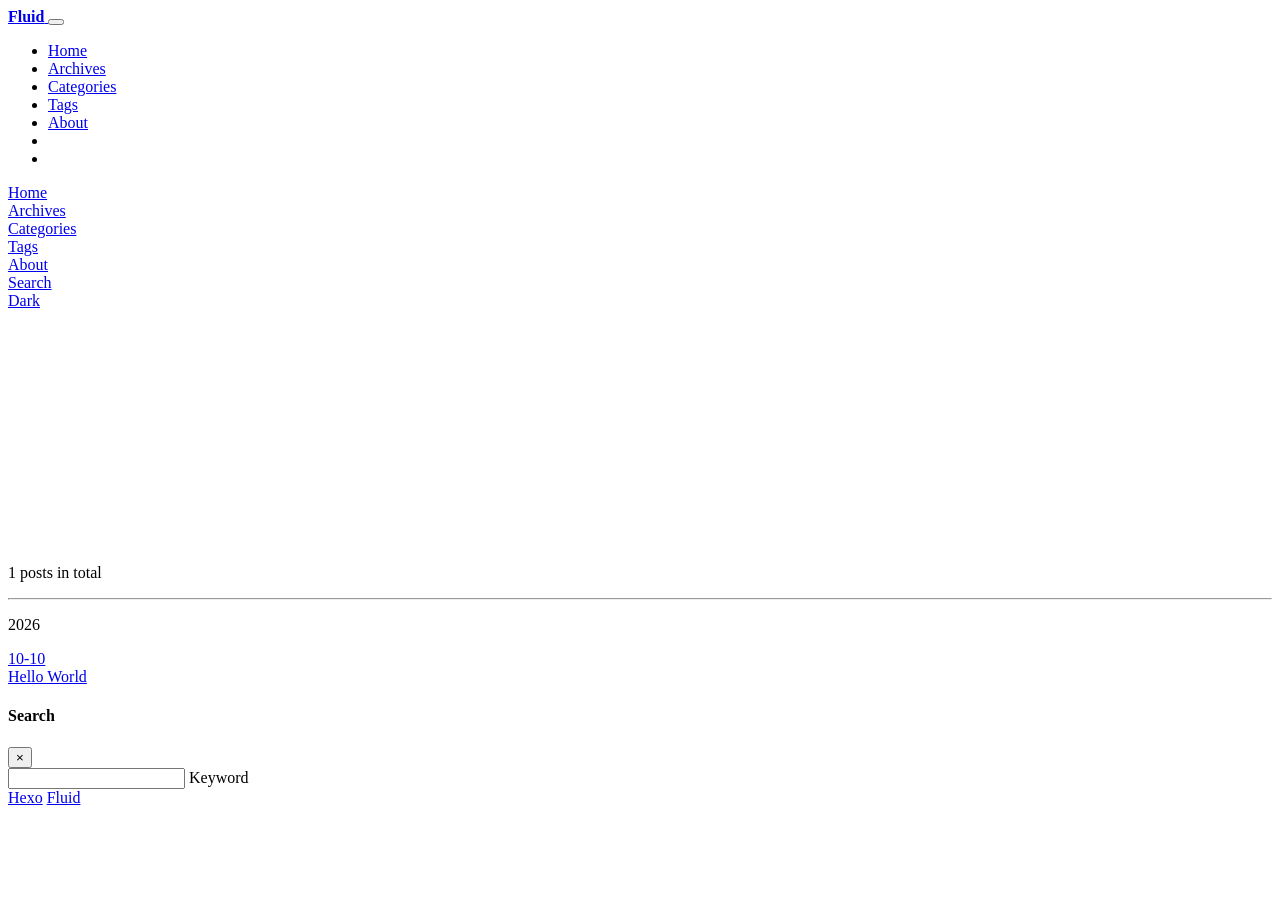
==== commit f8ce6be6: "Site updated: 2026-10-11 21:45:27" ====
--- a/archives/index.html
+++ b/archives/index.html
@@ -1,220 +1,459 @@
+
+
 <!DOCTYPE html>
-<html lang="en">
-    <head>
-    <!-- favicon -->
-    
-        <link rel="shortcut icon" href="/img/favicon.png" type="image/x-icon">
-        <link rel="icon" href="/img/favicon.png" type="image/x-icon">
-    
-    <!-- locale -->
-    <meta charset="utf-8">
-    <meta http-equiv="X-UA-Compatible" content="IE=edge">
-    <meta name="viewport" content="width=device-width, initial-scale=1.0, minimum-scale=1.0" />
-    <!--Description-->
-    
-    <meta name="description" content="">
-    <meta name="keywords" content="">
-    <meta name="author" content="wss655366">
-    <!-- og:description -->
-    <meta name="og:description" content="">
-    <!-- color -->
-    <meta name="theme-color" content="#ffffff">
-    <!--Author-->
-    
-        <meta name="author" content="wss655366">
-    
-    <!--Open Graph Title-->
-    
-    <!--Open Graph type-->
-    <meta property="og:type" content="website"/>
-    <!--Page Cover-->
-    
-    <meta property="og:image" content="http://example.com/rob-w/img/450x450/seira.jpg">
-    <!--Open Graph Site Name-->
-    <meta property="og:site_name" content="Hexo"/>
-    <!-- Title -->
-    
-    <title>All Post - Hexo</title>
-    <!-- framework CSS -->
-    <link href="//cdnjs.cloudflare.com/ajax/libs/bulma/0.7.4/css/bulma.min.css" rel="stylesheet">    
-    <!-- google fonts -->
-    <link href="https://fonts.googleapis.com/css?family=Raleway" rel="stylesheet">
-    <!-- Custom styles for this template -->
-    
-<link rel="stylesheet" href="/rob-w/css/index.css">
-
-    
-<link rel="stylesheet" href="/rob-w/css/component.css">
-
-    
-<script src="/rob-w/js/modernizr.custom.js"></script>
-
-    <!-- jquery -->
-    <script src="//cdnjs.cloudflare.com/ajax/libs/jquery/3.3.1/jquery.slim.min.js"></script>
+<html lang="en" data-default-color-scheme=auto>
+
+
+
+<head>
+  <meta charset="UTF-8">
+
+  <link rel="apple-touch-icon" sizes="76x76" href="/rob-w/img/fluid.png">
+  <link rel="icon" href="/rob-w/img/fluid.png">
+  
+
+  <meta name="viewport" content="width=device-width, initial-scale=1.0, maximum-scale=5.0, shrink-to-fit=no">
+  <meta http-equiv="x-ua-compatible" content="ie=edge">
+  
+  <meta name="theme-color" content="#2f4154">
+  <meta name="author" content="wss655366">
+  <meta name="keywords" content="">
+  
+    <meta property="og:type" content="website">
+<meta property="og:title" content="Archives">
+<meta property="og:url" content="http://example.com/archives/index.html">
+<meta property="og:site_name" content="Hexo">
+<meta property="og:locale" content="en_US">
+<meta property="article:author" content="wss655366">
+<meta name="twitter:card" content="summary_large_image">
+  
+  
+  
+  <title>Archives - Hexo</title>
+
+  <link  rel="stylesheet" href="https://lib.baomitu.com/twitter-bootstrap/4.6.1/css/bootstrap.min.css" />
+
+
+
+
+
+<!-- 主题依赖的图标库，不要自行修改 -->
+<!-- Do not modify the link that theme dependent icons -->
+
+<link rel="stylesheet" href="//at.alicdn.com/t/c/font_1749284_5i9bdhy70f8.css">
+
+
+
+<link rel="stylesheet" href="//at.alicdn.com/t/c/font_1736178_k526ubmyhba.css">
+
+
+<link  rel="stylesheet" href="/rob-w/css/main.css" />
+
+
+  <link id="highlight-css" rel="stylesheet" href="/rob-w/css/highlight.css" />
+  
+    <link id="highlight-css-dark" rel="stylesheet" href="/rob-w/css/highlight-dark.css" />
+  
+
+
+
+
+  <script id="fluid-configs">
+    var Fluid = window.Fluid || {};
+    Fluid.ctx = Object.assign({}, Fluid.ctx)
+    var CONFIG = {"hostname":"example.com","root":"/rob-w/","version":"1.9.9","typing":{"enable":true,"typeSpeed":70,"cursorChar":"_","loop":false,"scope":[]},"anchorjs":{"enable":true,"element":"h1,h2,h3,h4,h5,h6","placement":"left","visible":"hover","icon":""},"progressbar":{"enable":true,"height_px":3,"color":"#29d","options":{"showSpinner":false,"trickleSpeed":100}},"code_language":{"enable":true,"default":"TEXT"},"copy_btn":true,"image_caption":{"enable":true},"image_zoom":{"enable":true,"img_url_replace":["",""]},"toc":{"enable":true,"expand_all":true,"placement":"right","headingSelector":"h1,h2,h3,h4,h5,h6","collapseDepth":0},"lazyload":{"enable":true,"loading_img":"/img/loading.gif","onlypost":false,"offset_factor":2},"web_analytics":{"enable":false,"follow_dnt":true,"baidu":null,"google":{"measurement_id":null},"tencent":{"sid":null,"cid":null},"leancloud":{"app_id":null,"app_key":null,"server_url":null,"path":"window.location.pathname","ignore_local":false},"openkounter":{"server_url":"https://open-kounter.mintimate.cn","path":"window.location.pathname","ignore_local":false},"umami":{"src":null,"website_id":null,"domains":null,"start_time":"2024-01-01T00:00:00.000Z","token":null,"api_server":null}},"search_path":"/rob-w/local-search.xml","include_content_in_search":true};
+
+    if (CONFIG.web_analytics.follow_dnt) {
+      var dntVal = navigator.doNotTrack || window.doNotTrack || navigator.msDoNotTrack;
+      Fluid.ctx.dnt = dntVal && (dntVal.startsWith('1') || dntVal.startsWith('yes') || dntVal.startsWith('on'));
+    }
+  </script>
+  <script  src="/rob-w/js/utils.js" ></script>
+  <script  src="/rob-w/js/color-schema.js" ></script>
+  
+
+
+  
 <meta name="generator" content="Hexo 8.1.2"></head>
-    <body class="has-background-light">
-        <div id="loader-wrapper">
-            <div id="loader"></div>
-            <div class="loader-section"></div>
+
+
+<body>
+  
+
+  <header>
+    
+
+<div class="header-inner" style="height: 60vh;">
+  <nav id="navbar" class="navbar fixed-top  navbar-expand-lg navbar-dark scrolling-navbar">
+  <div class="container">
+    <a class="navbar-brand" href="/rob-w/">
+      <strong>Fluid</strong>
+    </a>
+
+    <button id="navbar-toggler-btn" class="navbar-toggler" type="button" data-toggle="collapse"
+            data-target="#navbarSupportedContent"
+            aria-controls="navbarSupportedContent" aria-expanded="false" aria-label="Toggle navigation">
+      <div class="animated-icon"><span></span><span></span><span></span></div>
+    </button>
+
+    <!-- Collapsible content (desktop) -->
+    <div class="collapse navbar-collapse" id="navbarSupportedContent">
+      <ul class="navbar-nav ml-auto text-center">
+        
+          
+          
+          
+          
+            <li class="nav-item">
+              <a class="nav-link" href="/rob-w/" target="_self">
+                <i class="iconfont icon-home-fill"></i>
+                <span>Home</span>
+              </a>
+            </li>
+          
+        
+          
+          
+          
+          
+            <li class="nav-item">
+              <a class="nav-link" href="/rob-w/archives/" target="_self">
+                <i class="iconfont icon-archive-fill"></i>
+                <span>Archives</span>
+              </a>
+            </li>
+          
+        
+          
+          
+          
+          
+            <li class="nav-item">
+              <a class="nav-link" href="/rob-w/categories/" target="_self">
+                <i class="iconfont icon-category-fill"></i>
+                <span>Categories</span>
+              </a>
+            </li>
+          
+        
+          
+          
+          
+          
+            <li class="nav-item">
+              <a class="nav-link" href="/rob-w/tags/" target="_self">
+                <i class="iconfont icon-tags-fill"></i>
+                <span>Tags</span>
+              </a>
+            </li>
+          
+        
+          
+          
+          
+          
+            <li class="nav-item">
+              <a class="nav-link" href="/rob-w/about/" target="_self">
+                <i class="iconfont icon-user-fill"></i>
+                <span>About</span>
+              </a>
+            </li>
+          
+        
+        
+          <li class="nav-item" id="search-btn">
+            <a class="nav-link" target="_self" href="javascript:;" data-toggle="modal" data-target="#modalSearch" aria-label="Search">
+              <i class="iconfont icon-search"></i>
+            </a>
+          </li>
+          
+        
+        
+          <li class="nav-item" id="color-toggle-btn">
+            <a class="nav-link" target="_self" href="javascript:;" aria-label="Color Toggle">
+              <i class="iconfont icon-dark" id="color-toggle-icon"></i>
+            </a>
+          </li>
+        
+      </ul>
+    </div>
+  </div>
+</nav>
+
+<!-- Mobile grid menu overlay -->
+<div id="mobile-grid-menu" class="d-lg-none">
+  <div class="mobile-grid-menu-inner">
+    <div class="container">
+      <div class="row">
+        
+          
+          
+          
+          
+            <div class="col-4 mobile-grid-cell">
+              <a href="/rob-w/" target="_self">
+                <div class="mobile-grid-item">
+                  <i class="iconfont icon-home-fill"></i>
+                  <span>Home</span>
+                </div>
+              </a>
+            </div>
+          
+        
+          
+          
+          
+          
+            <div class="col-4 mobile-grid-cell">
+              <a href="/rob-w/archives/" target="_self">
+                <div class="mobile-grid-item">
+                  <i class="iconfont icon-archive-fill"></i>
+                  <span>Archives</span>
+                </div>
+              </a>
+            </div>
+          
+        
+          
+          
+          
+          
+            <div class="col-4 mobile-grid-cell">
+              <a href="/rob-w/categories/" target="_self">
+                <div class="mobile-grid-item">
+                  <i class="iconfont icon-category-fill"></i>
+                  <span>Categories</span>
+                </div>
+              </a>
+            </div>
+          
+        
+          
+          
+          
+          
+            <div class="col-4 mobile-grid-cell">
+              <a href="/rob-w/tags/" target="_self">
+                <div class="mobile-grid-item">
+                  <i class="iconfont icon-tags-fill"></i>
+                  <span>Tags</span>
+                </div>
+              </a>
+            </div>
+          
+        
+          
+          
+          
+          
+            <div class="col-4 mobile-grid-cell">
+              <a href="/rob-w/about/" target="_self">
+                <div class="mobile-grid-item">
+                  <i class="iconfont icon-user-fill"></i>
+                  <span>About</span>
+                </div>
+              </a>
+            </div>
+          
+        
+        
+          <div class="col-4 mobile-grid-cell" id="mobile-search-btn">
+            <a href="javascript:;" data-toggle="modal" data-target="#modalSearch" aria-label="Search">
+              <div class="mobile-grid-item">
+                <i class="iconfont icon-search"></i>
+                <span>Search</span>
+              </div>
+            </a>
+          </div>
+        
+        
+          <div class="col-4 mobile-grid-cell" id="mobile-color-toggle-btn"
+               data-label-light="Light"
+               data-label-dark="Dark">
+            <a href="javascript:;" aria-label="Color Toggle">
+              <div class="mobile-grid-item">
+                <i class="iconfont icon-dark" id="mobile-color-toggle-icon"></i>
+                <span id="mobile-color-toggle-label">Dark</span>
+              </div>
+            </a>
+          </div>
+        
+      </div>
+    </div>
+  </div>
+</div>
+
+  
+
+<div id="banner" class="banner" parallax=true
+     style="background: url('/rob-w/img/default.png') no-repeat center center; background-size: cover;">
+  <div class="full-bg-img">
+    <div class="mask flex-center" style="background-color: rgba(0, 0, 0, 0.3)">
+      <div class="banner-text text-center fade-in-up">
+        <div class="h2">
+          
+            <span id="subtitle" data-typed-text="Archives"></span>
+          
         </div>
-        <nav class="navbar is-fixed-top is-white has-bg-shadow" role="navigation" aria-label="main navigation">
-    <div class="container">
-        <div class="navbar-brand">
-            <a class="navbar-item" href="/rob-w/">
-                <img src="/rob-w/img/logo2.svg" height="28" alt="logo">
-            </a>
-            <a role="button" class="navbar-burger burger" aria-label="menu" aria-expanded="false" data-target="navbarBasicExample">
-                <span aria-hidden="true"></span>
-                <span aria-hidden="true"></span>
-                <span aria-hidden="true"></span>
-            </a>
+
+        
+      </div>
+
+      
+    </div>
+  </div>
+</div>
+
+
+
+</div>
+
+  </header>
+
+  <main>
+    
+      <div class="container nopadding-x-md">
+        <div id="board"
+          >
+          
+          <div class="container">
+            <div class="row">
+              <div class="col-12 col-md-10 m-auto">
+                
+
+<div class="list-group">
+  <p class="h4">1 posts in total</p>
+  <hr>
+  
+  
+    
+      
+      <p class="h5">2026</p>
+    
+    <a href="/rob-w/2026/10/10/hello-world/" class="list-group-item list-group-item-action">
+      <time>10-10</time>
+      <div class="list-group-item-title">Hello World</div>
+    </a>
+  
+</div>
+
+
+
+
+
+              </div>
+            </div>
+          </div>
         </div>
-        <div id="navbarBasicExample" class="navbar-menu">
-            <div class="navbar-start">
-                
-                    <a class="navbar-item" href="/about">
-                    <!-- <span class="icon"><i class="fas fa-about"> </i></span> -->
-                    &nbsp;About </a>
-                
-                    <a class="navbar-item" href="/friends">
-                    <!-- <span class="icon"><i class="fas fa-friends"> </i></span> -->
-                    &nbsp;Friends </a>
-                
-                
-            </div>
-            <div class="navbar-end">
-                <div class="navbar-item">
-                    <div class="field is-grouped">
-                        <p class="control">
-                            
-                            
-                                <a class="button has-transparent-bg" target="_blank" rel="noopener" href="https://gitlab.com/sira313"><span class="icon"> <i class="fab fa-gitlab"></i> </span></a>
-                            
-                            
-                            
-                                <a class="button has-transparent-bg" target="_blank" rel="noopener" href="https://twitter.com/aflasio"><span class="icon"> <i class="fab fa-twitter"></i> </span></a>
-                            
-                            
-                            
-                                <a class="button has-transparent-bg" target="_blank" rel="noopener" href="https://facebook.com/aflasio.art"><span class="icon"> <i class="fab fa-facebook"></i> </span></a>
-                            
-                            
-                            
-                                <a class="button has-transparent-bg" href="mailto:sira.argia@gmail.com" title="email"> <span class="icon"><i class="fas fa-envelope"></i> </span></a>
-                            
-                            
-                            
-                                <a class="button has-transparent-bg" target="_blank" rel="noopener" href="https://t.me/aflasio"><span class="icon"> <i class="fab fa-telegram"></i> </span></a>
-                            
-                            
-                    </div>
-                </div>
-            </div>
+      </div>
+    
+
+    
+      <a id="scroll-top-button" aria-label="TOP" href="#" role="button">
+        <i class="iconfont icon-arrowup" aria-hidden="true"></i>
+      </a>
+    
+
+    
+      <div class="modal fade" id="modalSearch" tabindex="-1" role="dialog" aria-labelledby="ModalLabel"
+     aria-hidden="true">
+  <div class="modal-dialog modal-dialog-scrollable modal-lg" role="document">
+    <div class="modal-content">
+      <div class="modal-header text-center">
+        <h4 class="modal-title w-100 font-weight-bold">Search</h4>
+        <button type="button" id="local-search-close" class="close" data-dismiss="modal" aria-label="Close">
+          <span aria-hidden="true">&times;</span>
+        </button>
+      </div>
+      <div class="modal-body mx-3">
+        <div class="md-form mb-5">
+          <input type="text" id="local-search-input" class="form-control validate">
+          <label data-error="x" data-success="v" for="local-search-input">Keyword</label>
         </div>
+        <div class="list-group" id="local-search-result"></div>
+      </div>
     </div>
-</nav>
-        <div class="container">
-            <div class="hero">
-    <div class="hero-body has-text-centered">
-    <div class="box has-bg-shadow margin-bottom-8" style="border-radius: 10px">
-  <div class="media">
-    <figure class="image">
-      <img src="/rob-w/img/cover.jpg" style="border-top-left-radius:10px;border-top-right-radius:10px;" alt="Hexo">
-    </figure>
   </div>
-  <figure id="profile_pic" class="image is-128x128 has-image-centered">
-    <img class="is-rounded" src="/rob-w/img/450x450/seira.jpg" alt="profile pic" style="background: white;padding: 4px">
-  </figure>
-  <div class="profile_info">
-    <h1 class="title is-3"> Hexo </h1>
-    <h2 class="subtitle is-6" style="margin-bottom: 0.8rem">  </h2>
-    <span class="button is-static is-small" style="border: unset"><span class="icon"><i class="fas fa-map-marker-alt"></i></span>&nbsp;Indonesia, West Borneo</span>
-  </div>
-</div>
-
-
-        <ul class="grid effect-8 main" id="grid">
-            
-                <li>   
-    <div class="work">
-        <figure class="image has-shadow-hover has-rounded-corner">
-            <a href="/rob-w/2026/10/10/hello-world/">
-                <img src="/img/seira.jpg" class="has-rounded-corner" alt="Hello World"/>
-                <div class="caption has-rounded-corner">
-                    <div class="work_title">
-                        <h1 class="title is-6">Hello World</h1>
-                    </div>
-                </div>
-            </a>
-        </figure>
+</div>
+
+    
+
+    
+  </main>
+
+  <footer>
+    <div class="footer-inner">
+  
+    <div class="footer-content">
+       <a href="https://hexo.io" target="_blank" rel="nofollow noopener"><span>Hexo</span></a> <i class="iconfont icon-love"></i> <a href="https://github.com/fluid-dev/hexo-theme-fluid" target="_blank" rel="nofollow noopener"><span>Fluid</span></a> 
     </div>
-</li>
-
-            
-        </ul>
-        
-    </div>
-</div>
-        </div>
-    </body>
-    <footer>
-        
-<div class="footer">
-    <div class="content has-text-centered">
-      <p>
-        &copy; 2018-2019 <a href="/rob-w/">Hexo</a><br>
-        Powered by <a target="_blank" rel="noopener" href="https://hexo.io">Hexo</a> and <a target="_blank" rel="noopener" href="https://bulma.io">Bulma</a><br>
-        Theme source code is on <a target="_blank" rel="noopener" href="https://github.com/sira313/hexo-theme-griddy">Github</a>
-      </p>
-    </div>
-</div>
-    </footer>
-    <!-- IE10 viewport hack for Surface/desktop Windows 8 bug -->
-<!-- Gallery -->
-<link rel="stylesheet" href="//cdnjs.cloudflare.com/ajax/libs/fancybox/3.5.7/jquery.fancybox.min.css" />
-<script src="//cdnjs.cloudflare.com/ajax/libs/fancybox/3.5.7/jquery.fancybox.min.js"></script>
-<!-- masonry for gallery -->
-
-<script src="/rob-w/js/app.js"></script>
-
-
-<script src="/rob-w/js/masonry.pkgd.min.js"></script>
-
-
-<script src="/rob-w/js/imagesloaded.js"></script>
-
-
-<script src="/rob-w/js/classie.js"></script>
-
-
-<script src="/rob-w/js/AnimOnScroll.js"></script>
-
-
-<script src="/rob-w/js/AnimOnScroll.js"></script>
-
-<script>
- var grid = document.getElementById( 'grid' );
- if (grid) {
-	new AnimOnScroll(grid, {
-		minDuration : 0.4,
-		maxDuration : 0.7,
-		viewportFactor : 0.2
-	} );
-}
-</script>
-<!-- fontawesome -->
-<script src="//cdnjs.cloudflare.com/ajax/libs/font-awesome/5.8.1/js/all.min.js"></script>
-<!-- comments -->
-
-
-
-    <script>
-        (function(i,s,o,g,r,a,m){i['GoogleAnalyticsObject']=r;i[r]=i[r]||function(){
-                    (i[r].q=i[r].q||[]).push(arguments)},i[r].l=1*new Date();a=s.createElement(o),
-                m=s.getElementsByTagName(o)[0];a.async=1;a.src=g;m.parentNode.insertBefore(a,m)
-        })(window,document,'script','//www.google-analytics.com/analytics.js','ga');
-        ga('create', 'UA-128493937-1', 'auto');
-        ga('send', 'pageview');
-    </script>
-
-</html>+  
+  
+  
+</div>
+
+  </footer>
+
+  <!-- Scripts -->
+  
+  <script  src="https://lib.baomitu.com/nprogress/0.2.0/nprogress.min.js" ></script>
+  <link  rel="stylesheet" href="https://lib.baomitu.com/nprogress/0.2.0/nprogress.min.css" />
+
+  <script>
+    NProgress.configure({"showSpinner":false,"trickleSpeed":100})
+    NProgress.start()
+    window.addEventListener('load', function() {
+      NProgress.done();
+    })
+  </script>
+
+
+<script  src="https://lib.baomitu.com/jquery/3.6.4/jquery.min.js" ></script>
+<script  src="https://lib.baomitu.com/twitter-bootstrap/4.6.1/js/bootstrap.min.js" ></script>
+<script  src="/rob-w/js/events.js" ></script>
+<script  src="/rob-w/js/plugins.js" ></script>
+
+
+  <script  src="https://lib.baomitu.com/typed.js/2.0.12/typed.min.js" ></script>
+  <script>
+    (function (window, document) {
+      var typing = Fluid.plugins.typing;
+      var subtitle = document.getElementById('subtitle');
+      if (!subtitle || !typing) {
+        return;
+      }
+      var text = subtitle.getAttribute('data-typed-text');
+      
+        typing(text);
+      
+    })(window, document);
+  </script>
+
+
+
+
+  
+    <script  src="/rob-w/js/img-lazyload.js" ></script>
+  
+
+
+
+
+  <script  src="/rob-w/js/local-search.js" ></script>
+
+
+
+
+
+<!-- 主题的启动项，将它保持在最底部 -->
+<!-- the boot of the theme, keep it at the bottom -->
+<script  src="/rob-w/js/boot.js" ></script>
+
+
+  
+
+  <noscript>
+    <div class="noscript-warning">Blog works best with JavaScript enabled</div>
+  </noscript>
+</body>
+</html>
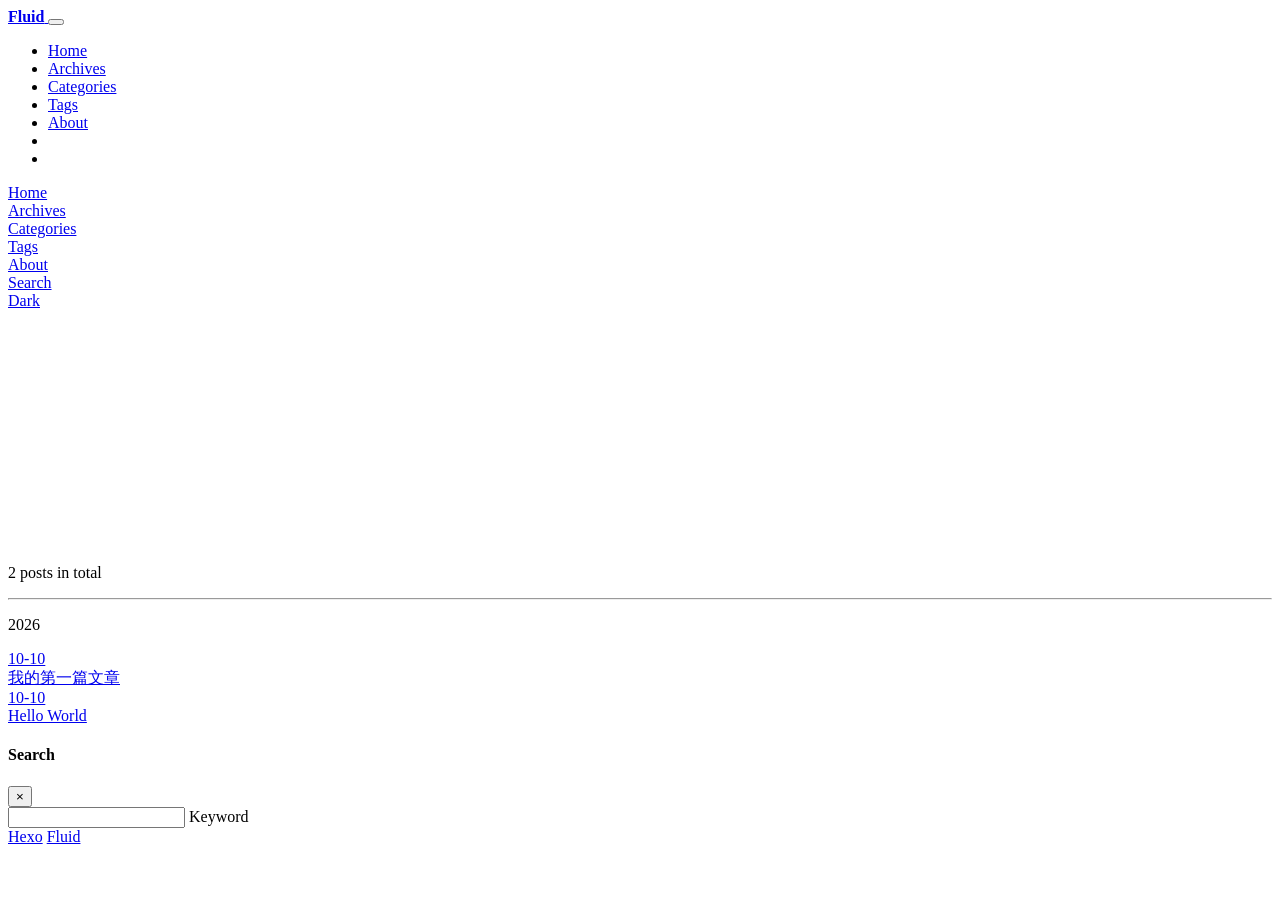
==== commit e1691763: "Site updated: 2026-10-11 22:01:41" ====
--- a/archives/index.html
+++ b/archives/index.html
@@ -322,13 +322,19 @@
                 
 
 <div class="list-group">
-  <p class="h4">1 posts in total</p>
+  <p class="h4">2 posts in total</p>
   <hr>
   
   
     
       
       <p class="h5">2026</p>
+    
+    <a href="/rob-w/2026/10/10/%E6%88%91%E7%9A%84%E7%AC%AC%E4%B8%80%E7%AF%87%E6%96%87%E7%AB%A0/" class="list-group-item list-group-item-action">
+      <time>10-10</time>
+      <div class="list-group-item-title">我的第一篇文章</div>
+    </a>
+  
     
     <a href="/rob-w/2026/10/10/hello-world/" class="list-group-item list-group-item-action">
       <time>10-10</time>
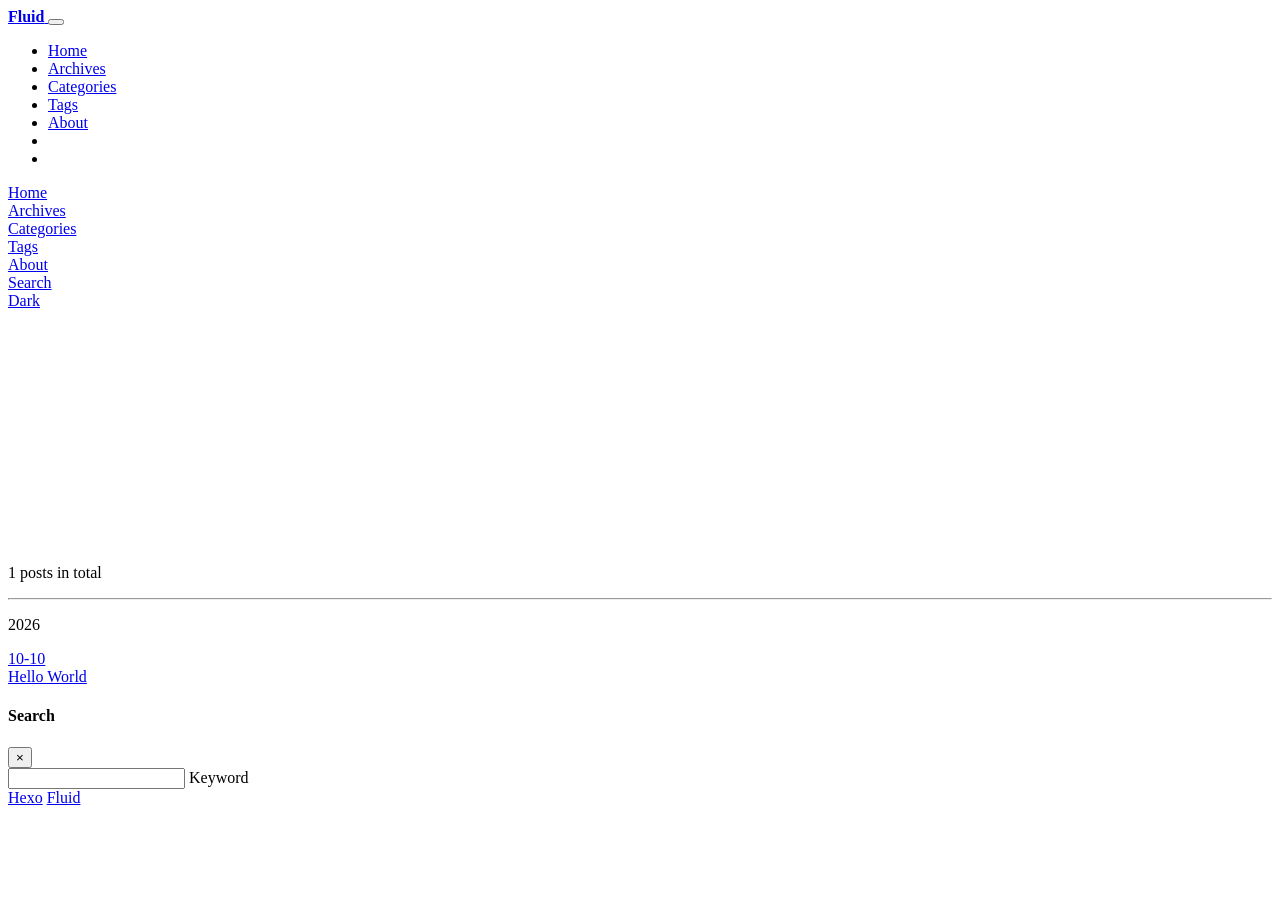
==== commit f3b942e4: "Site updated: 2026-10-11 22:11:17" ====
--- a/archives/index.html
+++ b/archives/index.html
@@ -322,19 +322,13 @@
                 
 
 <div class="list-group">
-  <p class="h4">2 posts in total</p>
+  <p class="h4">1 posts in total</p>
   <hr>
   
   
     
       
       <p class="h5">2026</p>
-    
-    <a href="/rob-w/2026/10/10/%E6%88%91%E7%9A%84%E7%AC%AC%E4%B8%80%E7%AF%87%E6%96%87%E7%AB%A0/" class="list-group-item list-group-item-action">
-      <time>10-10</time>
-      <div class="list-group-item-title">我的第一篇文章</div>
-    </a>
-  
     
     <a href="/rob-w/2026/10/10/hello-world/" class="list-group-item list-group-item-action">
       <time>10-10</time>
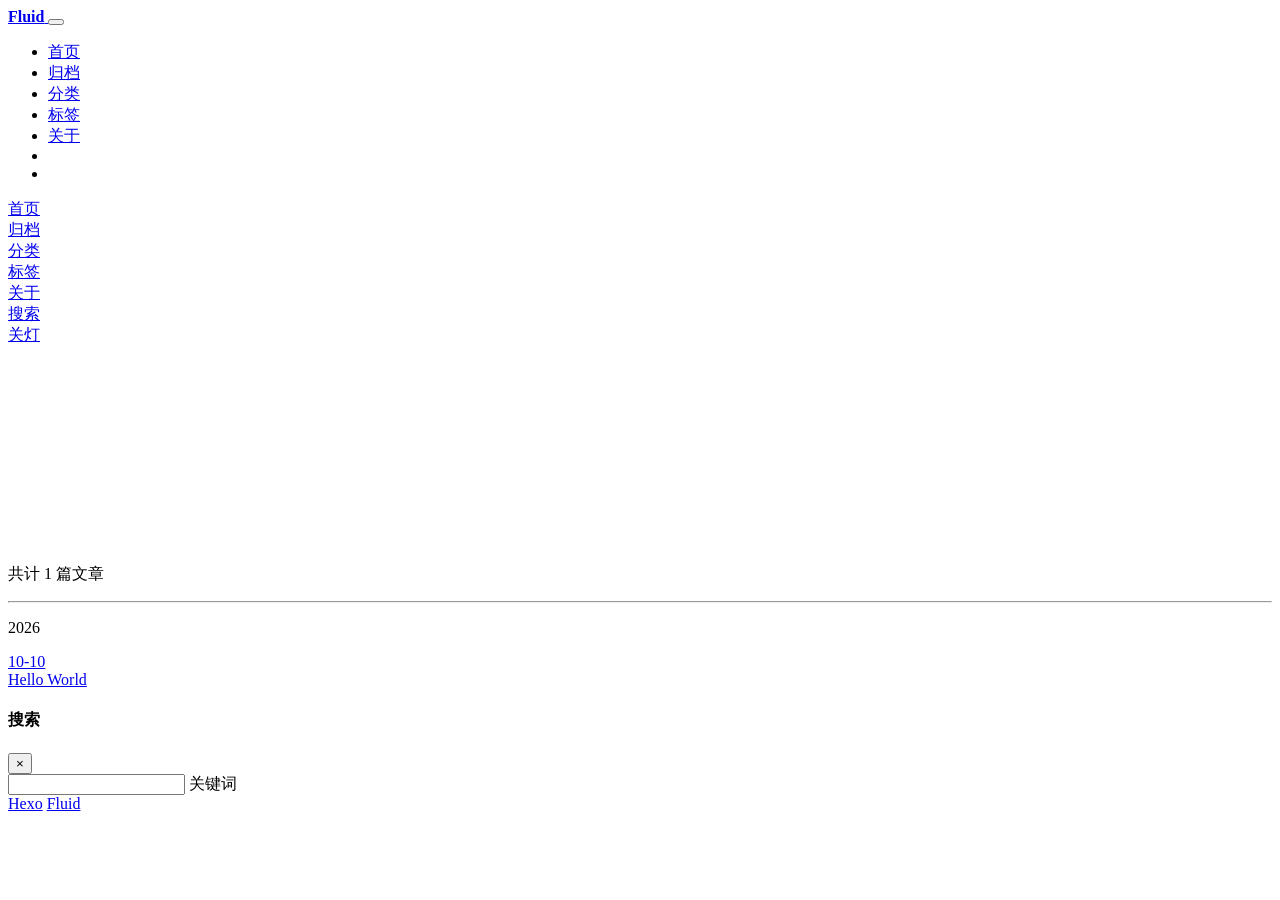
==== commit 41a7530b: "Site updated: 2026-10-11 22:33:48" ====
--- a/archives/index.html
+++ b/archives/index.html
@@ -1,7 +1,7 @@
 
 
 <!DOCTYPE html>
-<html lang="en" data-default-color-scheme=auto>
+<html lang="zh-CN" data-default-color-scheme=auto>
 
 
 
@@ -20,16 +20,16 @@
   <meta name="keywords" content="">
   
     <meta property="og:type" content="website">
-<meta property="og:title" content="Archives">
-<meta property="og:url" content="http://example.com/archives/index.html">
+<meta property="og:title" content="归档">
+<meta property="og:url" content="https://wss5366.qicp.net/archives/index.html">
 <meta property="og:site_name" content="Hexo">
-<meta property="og:locale" content="en_US">
+<meta property="og:locale" content="zh_CN">
 <meta property="article:author" content="wss655366">
 <meta name="twitter:card" content="summary_large_image">
   
   
   
-  <title>Archives - Hexo</title>
+  <title>归档 - Hexo</title>
 
   <link  rel="stylesheet" href="https://lib.baomitu.com/twitter-bootstrap/4.6.1/css/bootstrap.min.css" />
 
@@ -61,7 +61,7 @@
   <script id="fluid-configs">
     var Fluid = window.Fluid || {};
     Fluid.ctx = Object.assign({}, Fluid.ctx)
-    var CONFIG = {"hostname":"example.com","root":"/rob-w/","version":"1.9.9","typing":{"enable":true,"typeSpeed":70,"cursorChar":"_","loop":false,"scope":[]},"anchorjs":{"enable":true,"element":"h1,h2,h3,h4,h5,h6","placement":"left","visible":"hover","icon":""},"progressbar":{"enable":true,"height_px":3,"color":"#29d","options":{"showSpinner":false,"trickleSpeed":100}},"code_language":{"enable":true,"default":"TEXT"},"copy_btn":true,"image_caption":{"enable":true},"image_zoom":{"enable":true,"img_url_replace":["",""]},"toc":{"enable":true,"expand_all":true,"placement":"right","headingSelector":"h1,h2,h3,h4,h5,h6","collapseDepth":0},"lazyload":{"enable":true,"loading_img":"/img/loading.gif","onlypost":false,"offset_factor":2},"web_analytics":{"enable":false,"follow_dnt":true,"baidu":null,"google":{"measurement_id":null},"tencent":{"sid":null,"cid":null},"leancloud":{"app_id":null,"app_key":null,"server_url":null,"path":"window.location.pathname","ignore_local":false},"openkounter":{"server_url":"https://open-kounter.mintimate.cn","path":"window.location.pathname","ignore_local":false},"umami":{"src":null,"website_id":null,"domains":null,"start_time":"2024-01-01T00:00:00.000Z","token":null,"api_server":null}},"search_path":"/rob-w/local-search.xml","include_content_in_search":true};
+    var CONFIG = {"hostname":"wss5366.qicp.net","root":"/rob-w/","version":"1.9.9","typing":{"enable":true,"typeSpeed":70,"cursorChar":"_","loop":false,"scope":[]},"anchorjs":{"enable":true,"element":"h1,h2,h3,h4,h5,h6","placement":"left","visible":"hover","icon":""},"progressbar":{"enable":true,"height_px":3,"color":"#29d","options":{"showSpinner":false,"trickleSpeed":100}},"code_language":{"enable":true,"default":"TEXT"},"copy_btn":true,"image_caption":{"enable":true},"image_zoom":{"enable":true,"img_url_replace":["",""]},"toc":{"enable":true,"expand_all":true,"placement":"right","headingSelector":"h1,h2,h3,h4,h5,h6","collapseDepth":0},"lazyload":{"enable":true,"loading_img":"/img/loading.gif","onlypost":false,"offset_factor":2},"web_analytics":{"enable":false,"follow_dnt":true,"baidu":null,"google":{"measurement_id":null},"tencent":{"sid":null,"cid":null},"leancloud":{"app_id":null,"app_key":null,"server_url":null,"path":"window.location.pathname","ignore_local":false},"openkounter":{"server_url":"https://open-kounter.mintimate.cn","path":"window.location.pathname","ignore_local":false},"umami":{"src":null,"website_id":null,"domains":null,"start_time":"2024-01-01T00:00:00.000Z","token":null,"api_server":null}},"search_path":"/rob-w/local-search.xml","include_content_in_search":true};
 
     if (CONFIG.web_analytics.follow_dnt) {
       var dntVal = navigator.doNotTrack || window.doNotTrack || navigator.msDoNotTrack;
@@ -107,7 +107,7 @@
             <li class="nav-item">
               <a class="nav-link" href="/rob-w/" target="_self">
                 <i class="iconfont icon-home-fill"></i>
-                <span>Home</span>
+                <span>首页</span>
               </a>
             </li>
           
@@ -119,7 +119,7 @@
             <li class="nav-item">
               <a class="nav-link" href="/rob-w/archives/" target="_self">
                 <i class="iconfont icon-archive-fill"></i>
-                <span>Archives</span>
+                <span>归档</span>
               </a>
             </li>
           
@@ -131,7 +131,7 @@
             <li class="nav-item">
               <a class="nav-link" href="/rob-w/categories/" target="_self">
                 <i class="iconfont icon-category-fill"></i>
-                <span>Categories</span>
+                <span>分类</span>
               </a>
             </li>
           
@@ -143,7 +143,7 @@
             <li class="nav-item">
               <a class="nav-link" href="/rob-w/tags/" target="_self">
                 <i class="iconfont icon-tags-fill"></i>
-                <span>Tags</span>
+                <span>标签</span>
               </a>
             </li>
           
@@ -155,7 +155,7 @@
             <li class="nav-item">
               <a class="nav-link" href="/rob-w/about/" target="_self">
                 <i class="iconfont icon-user-fill"></i>
-                <span>About</span>
+                <span>关于</span>
               </a>
             </li>
           
@@ -194,7 +194,7 @@
               <a href="/rob-w/" target="_self">
                 <div class="mobile-grid-item">
                   <i class="iconfont icon-home-fill"></i>
-                  <span>Home</span>
+                  <span>首页</span>
                 </div>
               </a>
             </div>
@@ -208,7 +208,7 @@
               <a href="/rob-w/archives/" target="_self">
                 <div class="mobile-grid-item">
                   <i class="iconfont icon-archive-fill"></i>
-                  <span>Archives</span>
+                  <span>归档</span>
                 </div>
               </a>
             </div>
@@ -222,7 +222,7 @@
               <a href="/rob-w/categories/" target="_self">
                 <div class="mobile-grid-item">
                   <i class="iconfont icon-category-fill"></i>
-                  <span>Categories</span>
+                  <span>分类</span>
                 </div>
               </a>
             </div>
@@ -236,7 +236,7 @@
               <a href="/rob-w/tags/" target="_self">
                 <div class="mobile-grid-item">
                   <i class="iconfont icon-tags-fill"></i>
-                  <span>Tags</span>
+                  <span>标签</span>
                 </div>
               </a>
             </div>
@@ -250,7 +250,7 @@
               <a href="/rob-w/about/" target="_self">
                 <div class="mobile-grid-item">
                   <i class="iconfont icon-user-fill"></i>
-                  <span>About</span>
+                  <span>关于</span>
                 </div>
               </a>
             </div>
@@ -261,19 +261,19 @@
             <a href="javascript:;" data-toggle="modal" data-target="#modalSearch" aria-label="Search">
               <div class="mobile-grid-item">
                 <i class="iconfont icon-search"></i>
-                <span>Search</span>
+                <span>搜索</span>
               </div>
             </a>
           </div>
         
         
           <div class="col-4 mobile-grid-cell" id="mobile-color-toggle-btn"
-               data-label-light="Light"
-               data-label-dark="Dark">
+               data-label-light="开灯"
+               data-label-dark="关灯">
             <a href="javascript:;" aria-label="Color Toggle">
               <div class="mobile-grid-item">
                 <i class="iconfont icon-dark" id="mobile-color-toggle-icon"></i>
-                <span id="mobile-color-toggle-label">Dark</span>
+                <span id="mobile-color-toggle-label">关灯</span>
               </div>
             </a>
           </div>
@@ -292,7 +292,7 @@
       <div class="banner-text text-center fade-in-up">
         <div class="h2">
           
-            <span id="subtitle" data-typed-text="Archives"></span>
+            <span id="subtitle" data-typed-text="归档"></span>
           
         </div>
 
@@ -322,7 +322,7 @@
                 
 
 <div class="list-group">
-  <p class="h4">1 posts in total</p>
+  <p class="h4">共计 1 篇文章</p>
   <hr>
   
   
@@ -360,7 +360,7 @@
   <div class="modal-dialog modal-dialog-scrollable modal-lg" role="document">
     <div class="modal-content">
       <div class="modal-header text-center">
-        <h4 class="modal-title w-100 font-weight-bold">Search</h4>
+        <h4 class="modal-title w-100 font-weight-bold">搜索</h4>
         <button type="button" id="local-search-close" class="close" data-dismiss="modal" aria-label="Close">
           <span aria-hidden="true">&times;</span>
         </button>
@@ -368,7 +368,7 @@
       <div class="modal-body mx-3">
         <div class="md-form mb-5">
           <input type="text" id="local-search-input" class="form-control validate">
-          <label data-error="x" data-success="v" for="local-search-input">Keyword</label>
+          <label data-error="x" data-success="v" for="local-search-input">关键词</label>
         </div>
         <div class="list-group" id="local-search-result"></div>
       </div>
@@ -453,7 +453,7 @@
   
 
   <noscript>
-    <div class="noscript-warning">Blog works best with JavaScript enabled</div>
+    <div class="noscript-warning">博客在允许 JavaScript 运行的环境下浏览效果更佳</div>
   </noscript>
 </body>
 </html>
